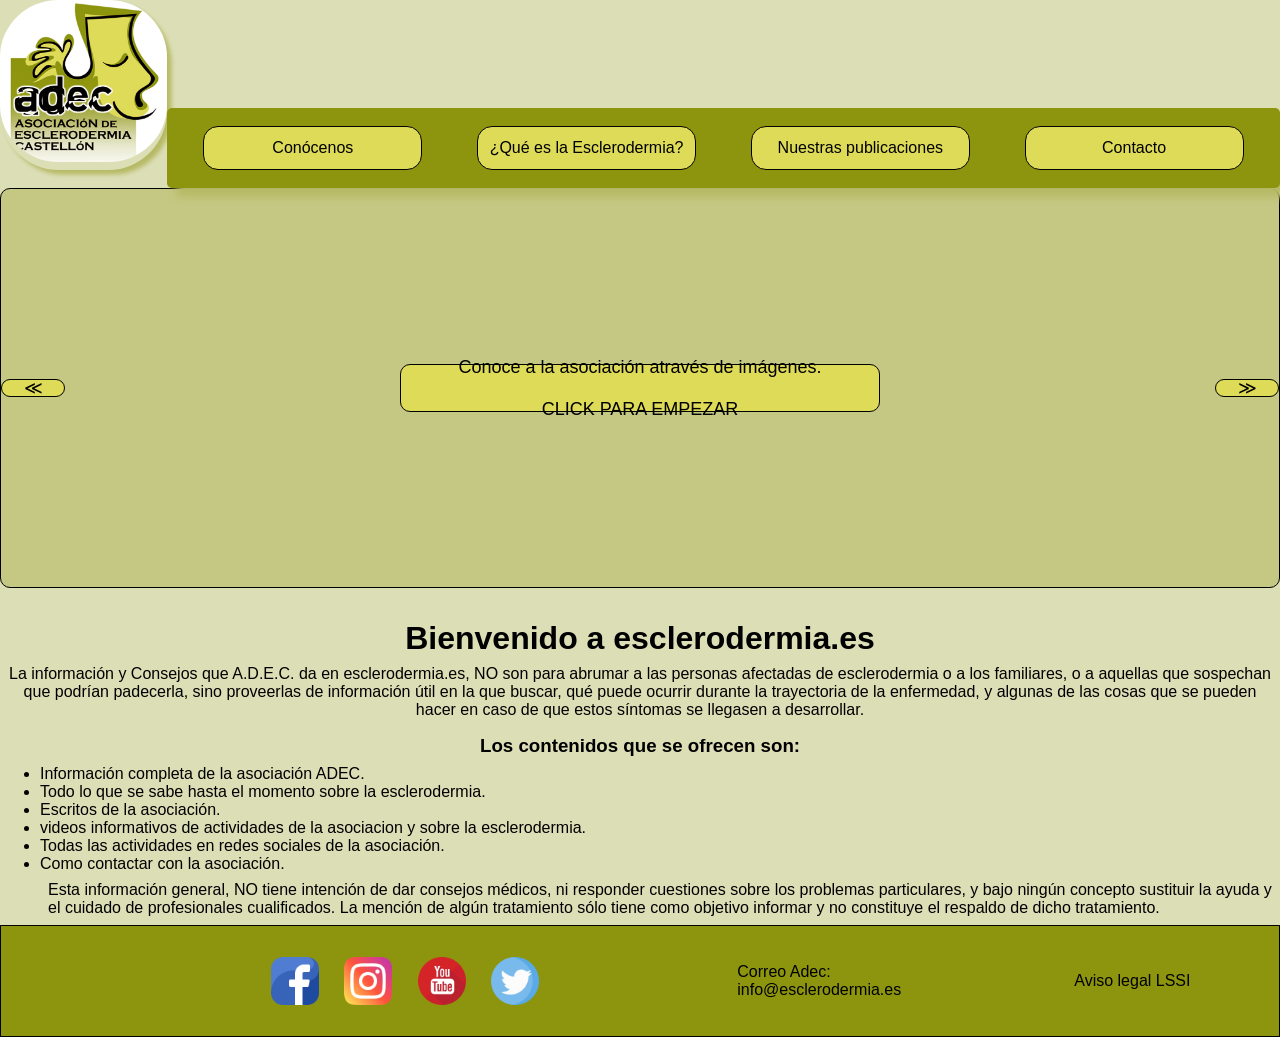
==== index.html @ 22261898 "casi terminado condLegales,footer a medias,barranav lista" ====
<!DOCTYPE html>
<html lang="es">

<head>
    <meta charset="UTF-8">
    <meta http-equiv="X-UA-Compatible" content="IE=edge">
    <meta name="viewport" content="width=device-width, initial-scale=1.0">
    <link rel="stylesheet" href="./adec.css">
    <link rel="icon" href="./multimediaAdec/logo-ADEC-provisional.jpg" id="favicon">
    <link rel="stylesheet" href="./animacionesAdec.css">
    <script src="./jsadec.js"></script>

    <title>Adec</title>
</head>

<body>
    <header class="menuprincipal">
        <h1 class="logo">
            <a href="./index.html"> <img src="./multimediaAdec/logo-ADEC-provisional.jpg"
                    alt="logotipo de la asociacion,dibujo abstracto con figura de mano y perfil de una cara con iniciales en el centro"
                    class="imglogo"></a>
        </h1>
        <div class="menustiky">
            <nav class="barranav">
                <a href="./conocenos.html" class="botonmenu">Conócenos</a>
                <a href="./que_es_la_esclerodermia.html" class="botonmenu">¿Qué es la Esclerodermia?</a>
                <a href="./nuestras_publicaciones.html" class="botonmenu">Nuestras publicaciones</a>
                <a href="./contacto.html" class="botonmenu">Contacto</a>
            </nav>
        </div>

    </header>
    <main class="mainpresentacion">
        <div id="marco_galeria">
            <div class="botongaleria" id="flecha_der" onclick="cambiaImg(-1)"> &#8810
            </div>
            <div class="botongaleria" id="boton_inicio" onclick="muestraImg()">Conoce a la asociación através de
                imágenes.<br><br> CLICK PARA EMPEZAR
            </div>
            <div id="divimg_galeria">
                <img src="./multimedia/imgabs.webp" alt="" id="img_galeria">
            </div>
            <div class="botongaleria" id="flecha_iz" onclick="cambiaImg(1)">&#8811</div>
            <div id="botones_mini">
            </div>
        </div>
        </div>
        <div class="divpresentacion">
            <h2>Bienvenido a esclerodermia.es</h2>
            <p>La información y Consejos que A.D.E.C. da en esclerodermia.es, NO son para abrumar a las personas
                afectadas de esclerodermia o a los familiares, o a aquellas que sospechan que podrían padecerla, sino
                proveerlas de información útil en la que buscar, qué puede ocurrir durante la trayectoria de la
                enfermedad, y algunas de las cosas que se pueden hacer en caso de que estos síntomas se llegasen a
                desarrollar.</p>
            <h3>Los contenidos que se ofrecen son:</h3>
            <ul>
                <li>Información completa de la asociación ADEC.</li>
                <li>Todo lo que se sabe hasta el momento sobre la esclerodermia.</li>
                <li> Escritos de la asociación. </li>
                <li> videos informativos de actividades de la asociacion y sobre la esclerodermia.</li>
                <li> Todas las actividades en redes sociales de la asociación. </li>
                <li> Como contactar con la asociación.</li>
                <p> Esta información general, NO tiene intención de dar consejos médicos, ni responder cuestiones sobre
                    los problemas
                    particulares, y bajo ningún concepto sustituir la ayuda y el cuidado de profesionales cualificados.
                    La mención de algún
                    tratamiento sólo tiene como objetivo informar y no constituye el respaldo de dicho tratamiento.</p>
            </ul>
        </div>



        </div>
    </main>
    <footer class="contfooter">
        <div class="copyfooter"></div>
        <div class="menusociales">
                <a href=""> <img src="./multimediaAdec/facebook.png"
                    alt="logotipo de la red social facebook,letra f blanca sobre fondo azúl." id="iconface"
                    class="iconsocial">
                </a>
                <a href=""> <img src="./multimediaAdec/instagram(1).png"
                    alt="logotipo de la red social instagram, fondo de colores calidos con silueta en blanco de una cámara fotográfica"
                    id="iconinsta" class="iconsocial">
                </a>
                <a href=""><img src="./multimediaAdec/youtube.png"
                    alt="icono de la compañia youtube,fondo de color rojo con el nombre de la compañia en letras blancas"
                    id="icontube" class="iconsocial">
                </a>
                <a href=""><img src="./multimediaAdec/gorjeo.png"
                    alt="icono que recuerda al de la red social twitter,disco color azul con figura de pajaro en blanco"
                    id="icontwit" class="iconsocial">
                </a>
        </div>
        <div class="contactofooter">
            <a href="mail-to:info@esclerodermia.es " class="mailpubli">Correo Adec:  info@esclerodermia.es </a>
        </div>
        <div class="condlegales">
            <a href="./avisoLegal.html">Aviso legal LSSI</a>
        </div>
    </footer>
</body>


</html>
---- adec.css ----
/*--------------------------------------------GENERALES------------------------------------------------------------*/
:root {
    --primario: rgb(141, 149, 14);
    --secundario: rgb(222, 219, 88);
    --borde: black;
    --sombra: rgb(182, 186, 101);
    --terciario: rgba(141, 149, 14, 0.3);
    --hover:rgba(141, 149, 14, 0.6);
}

* {
    box-sizing: border-box;
    margin: 0px;
}

a {
    width: 100%;
    height: 100%;
    text-decoration: none;
    color: black;
}

body {
background-color: var(--terciario);
    font-family: Verdana, Geneva, Tahoma, sans-serif;
}

/*--------------------------------------------------MENU-------------------------------------------------------------------------*/
.menuprincipal {

    display: flex;
    flex-wrap: nowrap;
    position: sticky;
    top: 0%;
    animation-name: animelogo;
    animation-duration: 1s;
   
}

/*@media screen(min-width: 320px) and (max-width: 480px) {
    
}*/
.logo {
    width: 15%;
    height: 50%;
    grid-area: header;
    
    position: relative;
    box-shadow: 0.5vh 0.5vh 0.5vh var(--sombra);
    border-radius: 35%;

}
.imglogo {
    width: 100%;
    height: 100%;
    border-radius: 35%;

}
.menustiky{
    width: 100%;
    display: block;
}
.menusociales{
    display: flex;
    width: 23%;
    height: 20%;
    justify-content: space-around;
}
.iconsocial{
    width: 65%;
    height: 75%;
    display: flex;
    justify-content: right;
    position: relative;
    margin: 0.5vh;
}
.barranav {
    width: 100%;
    position: relative;
    height: 5rem;
    display: flex;
    justify-content: space-around;
    align-items: center;
    margin-top: 12vh;
    background-color: var(--primario);
    box-shadow: 1vh 1vh 1vh var(--sombra);
    padding: 1vh;
    border-radius: 5px;
}

.botonmenu {
    width: 20%;
    height: 70%;
    display: flex;
    justify-content: center;
    align-items: center;
    border: 1px solid var(--borde);
    padding: 0.5vh;
    border-radius: 15px;
    background-color: var(--secundario);
    text-align: center;
}
.botonmenu:hover{
    background-color: var(--sombra);
}
/*---------------------------------------------FOOTER----------------------------------------------------------------------*/
.contfooter{
    display: flex;
    min-height: 7rem;
    justify-content: space-around;
    align-items: center;
    border:1px solid var(--borde);
    box-shadow: var(--sombra);
    background-color: var(--primario);

}
.contactofooter{
    width: 10rem;
}
/*----------------------------------------------MAIN INDEX--------------------------------------------------------------*/
.mainpresentacion{ 
    display: block;
    justify-content: center;
    align-items: center;
    
}

.divpresentacion{
    display:inline-block;
    justify-content: center;
    align-items: center;
    text-align: center;
}
.divpresentacion ul{
    text-align: left;
}
.divpresentacion h2{
  font-size: xx-large;
}

/*---------------------------------------MAIN CONDICIONES LEGALES--------------------------------------------*/
.condLegales{
    padding: 0.9rem;
}
.condLegales h2,p,h3{
     padding: 0.5rem;
}
---- animacionesAdec.css ----
@keyframes animerigth{
    0%{ right:50%;}5%{right: 47.5%;}10%{right: 45%;}15%{right: 42.5%;}20%{right:40%;}25%{right: 37.5%;}30%{right:35%;}35%{right: 32.5%;}
    40%{right:30%;}45%{right: 27.5%;}50%{right: 25%;}55%{right: 22.5%;}60%{right: 20%;}65%{right: 17.5%;}70%{right: 15%;}75%{right: 12.5%;}
    80%{right: 10%;}85%{right: 7.5%;}90%{right: 5%;}95%{right: 2.5%;}100%{right: 0%;}
}
@keyframes animelogo{
    0%{ opacity:0;}5%{opacity:0.5;}10%{opacity:0.1 ;}15%{opacity:0.15;}20%{opacity:0.2;}25%{opacity:0.25;}30%{opacity:0.3;}35%{opacity:0.35;}
    40%{opacity:0.4;}45%{opacity:0.45;}50%{opacity:0.5 ;}55%{opacity:0.55;}60%{opacity: 0.6;}65%{opacity:0.65;}70%{opacity:0.7 ;}
    75%{opacity:0.75;}80%{opacity:0.8 ;}85%{opacity:0.85;}90%{opacity:0.9 ;}95%{opacity:0.95;}100%{opacity:1;}
} 
@keyframes animeleft{
    0%{ left:50%;}5%{left: 47.5%;}10%{left: 45%;}15%{left: 42.5%;}20%{left:40%;}25%{left: 37.5%;}30%{left:35%;}35%{left: 32.5%;}40%{left:30%;}
    45%{left: 27.5%;}50%{left: 25%;}55%{left: 22.5%;}60%{left: 20%;}65%{left: 17.5%;}70%{left: 15%;}75%{left: 12.5%;}80%{left: 10%;}
    85%{left: 7.5%;}90%{left: 5%;}95%{left: 2.5%;}100%{left: 0%;}
}
@keyframes animetop{
    0%{ top :50%;}5%{top: 47.5%;}10%{top: 45%;}15%{top: 42.5%;}20%{top:40%;}25%{top: 37.5%;}30%{top:35%;}35%{top: 32.5%;}40%{top:30%;}
    45%{top: 27.5%;}50%{top: 25%;}55%{top: 22.5%;}60%{top: 20%;}65%{top: 17.5%;}70%{top: 15%;}75%{top: 12.5%;}80%{top: 10%;}
    85%{top: 7.5%;}90%{top: 5%;}95%{top: 2.5%;}100%{top: 0%;}
}
/*--------------------------------GALERIA FOTOS-------------------------------------------------*/
#marco_galeria {
    position: static;
    height: 25rem;
    border: 1px solid var(--borde);
    border-radius: 10px;
    display: flex;
    flex-wrap: wrap;
    text-align: center;
    justify-content: space-between;
    align-items: center;
    background-color:var(--terciario);
    margin-bottom: 2rem;

}

#divimg_galeria {
    display: none;
    justify-content: center;
    align-items: center;
}

#img_galeria {
    width: 30rem;
    height: 20rem;
    border-radius: 10px;
}

.botongaleria {
    width: 4rem;
    height: 1rem;
    border: 1px solid black;
    border-radius: 10px;
    background-color:var(--secundario);
    font-size: large;
    user-select: none;
   justify-content: center;
   align-items: center;
  text-align: center;
    display: flex;
    padding: 0.5rem; 
}

#botones_mini {
    position: absolute;
    bottom: 0%;
    width: 100%;
    display: none;
    justify-content: center;
    user-select: none; 
    margin-bottom: 2rem;
}

#boton_inicio {
    width: 30rem;
    height: 3rem;
    user-select: none;
    
    /*con esta propiedad hacemos que el texto del div no sea seleccionable en la pantalla, ojo, aparece en el codigo fuente, 
  solo es algo estético*/

}

#boton_inicio:hover {
    background-color: var(--hover);
    
}

#flecha_der:hover {
    background-color: var(--hover);
}

#flecha_iz:hover {
    background-color: var(--hover);
}
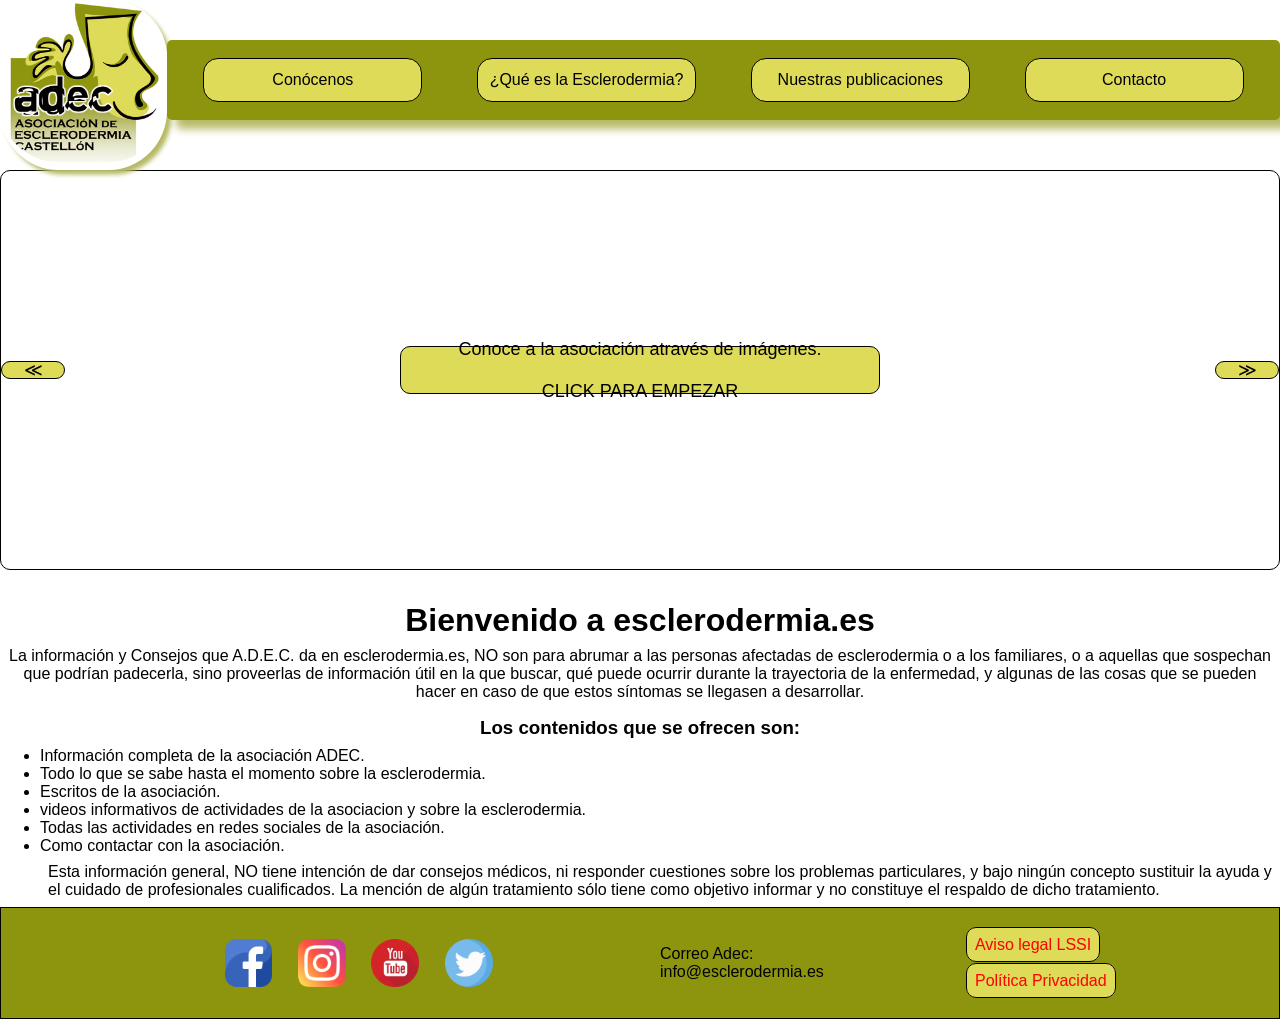
==== commit 96ba0e16: "a medias con las legales" ====
--- a/index.html
+++ b/index.html
@@ -75,19 +75,19 @@
     <footer class="contfooter">
         <div class="copyfooter"></div>
         <div class="menusociales">
-                <a href=""> <img src="./multimediaAdec/facebook.png"
+                <a href="https://www.facebook.com/AsociacionEsclerodermiaCastellon/?locale=es_ES"target="_blank"> <img src="./multimediaAdec/facebook.png"
                     alt="logotipo de la red social facebook,letra f blanca sobre fondo azúl." id="iconface"
                     class="iconsocial">
                 </a>
-                <a href=""> <img src="./multimediaAdec/instagram(1).png"
+                <a href="https://www.instagram.com/esclerodermiaadec/"target="_blank"> <img src="./multimediaAdec/instagram(1).png"
                     alt="logotipo de la red social instagram, fondo de colores calidos con silueta en blanco de una cámara fotográfica"
                     id="iconinsta" class="iconsocial">
                 </a>
-                <a href=""><img src="./multimediaAdec/youtube.png"
+                <a href="https://www.youtube.com/channel/UC4j3y6s1fB_tI8KMFhVhg4Q"target="_blank"><img src="./multimediaAdec/youtube.png"
                     alt="icono de la compañia youtube,fondo de color rojo con el nombre de la compañia en letras blancas"
                     id="icontube" class="iconsocial">
                 </a>
-                <a href=""><img src="./multimediaAdec/gorjeo.png"
+                <a href="https://twitter.com/AsociacionADEC"target="_blank"><img src="./multimediaAdec/gorjeo.png"
                     alt="icono que recuerda al de la red social twitter,disco color azul con figura de pajaro en blanco"
                     id="icontwit" class="iconsocial">
                 </a>
@@ -96,7 +96,8 @@
             <a href="mail-to:info@esclerodermia.es " class="mailpubli">Correo Adec:  info@esclerodermia.es </a>
         </div>
         <div class="condlegales">
-            <a href="./avisoLegal.html">Aviso legal LSSI</a>
+            <a href="./avisoLegal.html">Aviso legal LSSI</a><br><br>
+            <a href="./politicadeprivacidad.html">Política Privacidad</a>
         </div>
     </footer>
 </body>
--- a/adec.css
+++ b/adec.css
@@ -4,7 +4,7 @@
     --secundario: rgb(222, 219, 88);
     --borde: black;
     --sombra: rgb(182, 186, 101);
-    --terciario: rgba(141, 149, 14, 0.3);
+    --terciario: /*rgba(141, 149, 14, 0.3)*/white;
     --hover:rgba(141, 149, 14, 0.6);
 }
 
@@ -41,7 +41,7 @@
     
 }*/
 .logo {
-    width: 15%;
+    width: 15vw;
     height: 50%;
     grid-area: header;
     
@@ -81,7 +81,7 @@
     display: flex;
     justify-content: space-around;
     align-items: center;
-    margin-top: 12vh;
+    margin-top: 40px;
     background-color: var(--primario);
     box-shadow: 1vh 1vh 1vh var(--sombra);
     padding: 1vh;
@@ -112,10 +112,24 @@
     border:1px solid var(--borde);
     box-shadow: var(--sombra);
     background-color: var(--primario);
-
 }
 .contactofooter{
     width: 10rem;
+}
+.condlegales{
+    width: 15rem;
+    display: block;
+    
+}
+.condlegales a {
+    color: red;
+    border: 1px solid var(--borde);
+    background-color: var(--secundario);
+    border-radius: 10px;
+    padding:0.5rem;
+}
+.condlegales a:hover{
+background-color: var(--sombra);
 }
 /*----------------------------------------------MAIN INDEX--------------------------------------------------------------*/
 .mainpresentacion{ 
@@ -139,9 +153,9 @@
 }
 
 /*---------------------------------------MAIN CONDICIONES LEGALES--------------------------------------------*/
-.condLegales{
+.avisolegal{
     padding: 0.9rem;
 }
-.condLegales h2,p,h3{
+.avisolegal h2,p,h3{
      padding: 0.5rem;
 }
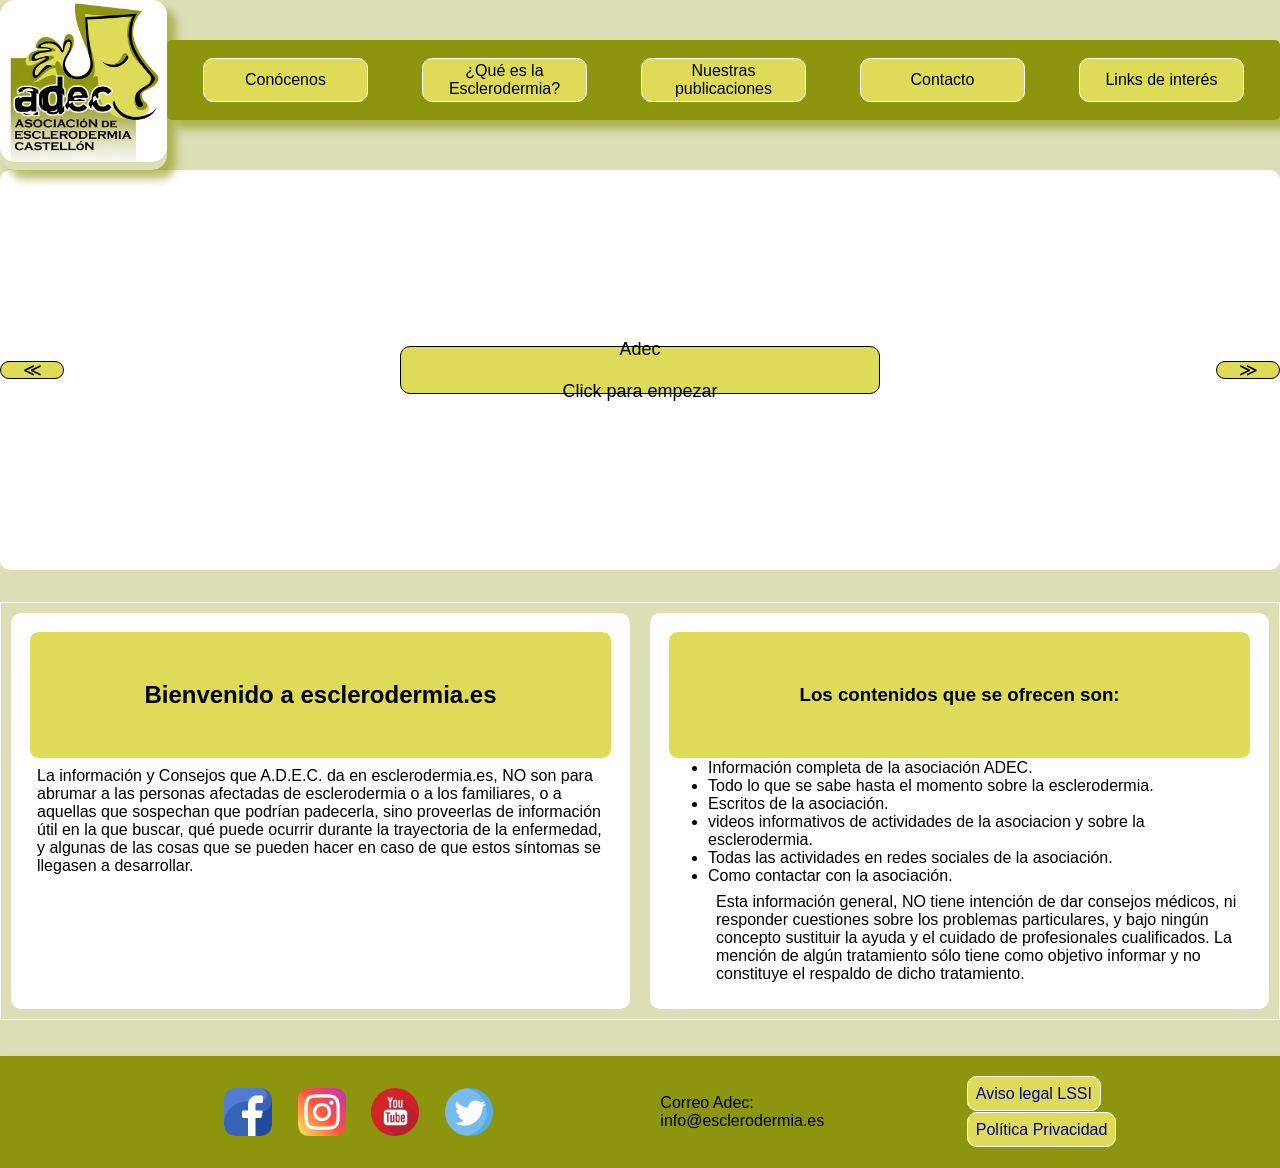
==== commit dce0df55: "enlaces de interes" ====
--- a/index.html
+++ b/index.html
@@ -26,6 +26,8 @@
                 <a href="./que_es_la_esclerodermia.html" class="botonmenu">¿Qué es la Esclerodermia?</a>
                 <a href="./nuestras_publicaciones.html" class="botonmenu">Nuestras publicaciones</a>
                 <a href="./contacto.html" class="botonmenu">Contacto</a>
+                <a href="./enlacesdeInteres.html" class="botonmenu">Links de interés</a>
+
             </nav>
         </div>
 
@@ -34,8 +36,7 @@
         <div id="marco_galeria">
             <div class="botongaleria" id="flecha_der" onclick="cambiaImg(-1)"> &#8810
             </div>
-            <div class="botongaleria" id="boton_inicio" onclick="muestraImg()">Conoce a la asociación através de
-                imágenes.<br><br> CLICK PARA EMPEZAR
+            <div class="botongaleria" id="boton_inicio" onclick="muestraImg()">Adec <br><br>Click para empezar
             </div>
             <div id="divimg_galeria">
                 <img src="./multimedia/imgabs.webp" alt="" id="img_galeria">
@@ -46,54 +47,76 @@
         </div>
         </div>
         <div class="divpresentacion">
-            <h2>Bienvenido a esclerodermia.es</h2>
-            <p>La información y Consejos que A.D.E.C. da en esclerodermia.es, NO son para abrumar a las personas
-                afectadas de esclerodermia o a los familiares, o a aquellas que sospechan que podrían padecerla, sino
-                proveerlas de información útil en la que buscar, qué puede ocurrir durante la trayectoria de la
-                enfermedad, y algunas de las cosas que se pueden hacer en caso de que estos síntomas se llegasen a
-                desarrollar.</p>
-            <h3>Los contenidos que se ofrecen son:</h3>
-            <ul>
-                <li>Información completa de la asociación ADEC.</li>
-                <li>Todo lo que se sabe hasta el momento sobre la esclerodermia.</li>
-                <li> Escritos de la asociación. </li>
-                <li> videos informativos de actividades de la asociacion y sobre la esclerodermia.</li>
-                <li> Todas las actividades en redes sociales de la asociación. </li>
-                <li> Como contactar con la asociación.</li>
-                <p> Esta información general, NO tiene intención de dar consejos médicos, ni responder cuestiones sobre
-                    los problemas
-                    particulares, y bajo ningún concepto sustituir la ayuda y el cuidado de profesionales cualificados.
-                    La mención de algún
-                    tratamiento sólo tiene como objetivo informar y no constituye el respaldo de dicho tratamiento.</p>
-            </ul>
+            <div class="contpresentacion">
+                <h2>Bienvenido a esclerodermia.es</h2>
+                <p>La información y Consejos que A.D.E.C. da en esclerodermia.es, NO son para abrumar a las personas
+                    afectadas de esclerodermia o a los familiares, o a aquellas que sospechan que podrían padecerla,
+                    sino
+                    proveerlas de información útil en la que buscar, qué puede ocurrir durante la trayectoria de la
+                    enfermedad, y algunas de las cosas que se pueden hacer en caso de que estos síntomas se llegasen a
+                    desarrollar.</p>
+            </div>
+            <div class="contpresentacion">
+                <h3>Los contenidos que se ofrecen son:</h3>
+                <ul>
+                    <li>Información completa de la asociación ADEC.</li>
+                    <li>Todo lo que se sabe hasta el momento sobre la esclerodermia.</li>
+                    <li> Escritos de la asociación. </li>
+                    <li> videos informativos de actividades de la asociacion y sobre la esclerodermia.</li>
+                    <li> Todas las actividades en redes sociales de la asociación. </li>
+                    <li> Como contactar con la asociación.</li>
+                    <p> Esta información general, NO tiene intención de dar consejos médicos, ni responder cuestiones
+                        sobre
+                        los problemas
+                        particulares, y bajo ningún concepto sustituir la ayuda y el cuidado de profesionales
+                        cualificados.
+                        La mención de algún
+                        tratamiento sólo tiene como objetivo informar y no constituye el respaldo de dicho tratamiento.
+                    </p>
+                </ul>
+            </div>
+        </div>
+        <div class="enlaces">
+            <a href=""><img src="" alt=""></a>
+            <a href=""><img src="" alt=""></a>
+            <a href=""><img src="" alt=""></a>
+            <a href=""><img src="" alt=""></a>
+            <a href=""><img src="" alt=""></a>
+        </div>
+        <div class="enlaces">
+            <a href=""><img src="" alt=""></a>
+            <a href=""><img src="" alt=""></a>
+            <a href=""><img src="" alt=""></a>
+            <a href=""><img src="" alt=""></a>
         </div>
 
 
-
-        </div>
     </main>
     <footer class="contfooter">
         <div class="copyfooter"></div>
         <div class="menusociales">
-                <a href="https://www.facebook.com/AsociacionEsclerodermiaCastellon/?locale=es_ES"target="_blank"> <img src="./multimediaAdec/facebook.png"
+            <a href="https://www.facebook.com/AsociacionEsclerodermiaCastellon/?locale=es_ES" target="_blank"> <img
+                    src="./multimediaAdec/facebook.png"
                     alt="logotipo de la red social facebook,letra f blanca sobre fondo azúl." id="iconface"
                     class="iconsocial">
-                </a>
-                <a href="https://www.instagram.com/esclerodermiaadec/"target="_blank"> <img src="./multimediaAdec/instagram(1).png"
+            </a>
+            <a href="https://www.instagram.com/esclerodermiaadec/" target="_blank"> <img
+                    src="./multimediaAdec/instagram(1).png"
                     alt="logotipo de la red social instagram, fondo de colores calidos con silueta en blanco de una cámara fotográfica"
                     id="iconinsta" class="iconsocial">
-                </a>
-                <a href="https://www.youtube.com/channel/UC4j3y6s1fB_tI8KMFhVhg4Q"target="_blank"><img src="./multimediaAdec/youtube.png"
+            </a>
+            <a href="https://www.youtube.com/channel/UC4j3y6s1fB_tI8KMFhVhg4Q" target="_blank"><img
+                    src="./multimediaAdec/youtube.png"
                     alt="icono de la compañia youtube,fondo de color rojo con el nombre de la compañia en letras blancas"
                     id="icontube" class="iconsocial">
-                </a>
-                <a href="https://twitter.com/AsociacionADEC"target="_blank"><img src="./multimediaAdec/gorjeo.png"
+            </a>
+            <a href="https://twitter.com/AsociacionADEC" target="_blank"><img src="./multimediaAdec/gorjeo.png"
                     alt="icono que recuerda al de la red social twitter,disco color azul con figura de pajaro en blanco"
                     id="icontwit" class="iconsocial">
-                </a>
+            </a>
         </div>
         <div class="contactofooter">
-            <a href="mail-to:info@esclerodermia.es " class="mailpubli">Correo Adec:  info@esclerodermia.es </a>
+            <a href="mail-to:info@esclerodermia.es " class="mailpubli">Correo Adec: info@esclerodermia.es </a>
         </div>
         <div class="condlegales">
             <a href="./avisoLegal.html">Aviso legal LSSI</a><br><br>
--- a/adec.css
+++ b/adec.css
@@ -1,11 +1,24 @@
 /*--------------------------------------------GENERALES------------------------------------------------------------*/
 :root {
-    --primario: rgb(141, 149, 14);
+    --primario: #8d950e;
     --secundario: rgb(222, 219, 88);
-    --borde: black;
-    --sombra: rgb(182, 186, 101);
-    --terciario: /*rgba(141, 149, 14, 0.3)*/white;
-    --hover:rgba(141, 149, 14, 0.6);
+    --borde: 1px solid white;
+    --sombra: rgba(141, 149, 14, 0.6);
+    --terciario:
+        /*white*/
+        rgba(141, 149, 14, 0.3);
+    --complementario: white;
+    --hover: rgb(182, 186, 101);
+    --radius: 10px;
+    /*
+    --primario: #1A87E8;
+    --secundario: #dedb58  #8d950e;
+    --borde:1px solid white;
+    --sombra: rgba(141, 149, 14, 0.6);
+    --terciario:white rgba(141, 149, 14, 0.3)#1A87E8;
+    --complementario:white;
+    --hover:rgb(182, 186, 101);
+    --radius:10px;*/
 }
 
 * {
@@ -21,7 +34,7 @@
 }
 
 body {
-background-color: var(--terciario);
+    background-color: var(--terciario);
     font-family: Verdana, Geneva, Tahoma, sans-serif;
 }
 
@@ -34,7 +47,7 @@
     top: 0%;
     animation-name: animelogo;
     animation-duration: 1s;
-   
+
 }
 
 /*@media screen(min-width: 320px) and (max-width: 480px) {
@@ -44,29 +57,33 @@
     width: 15vw;
     height: 50%;
     grid-area: header;
-    
+    border-radius: 15px;
     position: relative;
-    box-shadow: 0.5vh 0.5vh 0.5vh var(--sombra);
-    border-radius: 35%;
-
-}
+    box-shadow: 1vh 1vh 1vh var(--sombra);
+
+
+}
+
 .imglogo {
     width: 100%;
     height: 100%;
-    border-radius: 35%;
-
-}
-.menustiky{
+    border-radius: 15px;
+
+}
+
+.menustiky {
     width: 100%;
     display: block;
 }
-.menusociales{
+
+.menusociales {
     display: flex;
     width: 23%;
     height: 20%;
     justify-content: space-around;
 }
-.iconsocial{
+
+.iconsocial {
     width: 65%;
     height: 75%;
     display: flex;
@@ -74,6 +91,7 @@
     position: relative;
     margin: 0.5vh;
 }
+
 .barranav {
     width: 100%;
     position: relative;
@@ -86,76 +104,138 @@
     box-shadow: 1vh 1vh 1vh var(--sombra);
     padding: 1vh;
     border-radius: 5px;
+
 }
 
 .botonmenu {
-    width: 20%;
+    width: 15%;
     height: 70%;
     display: flex;
     justify-content: center;
     align-items: center;
-    border: 1px solid var(--borde);
-    padding: 0.5vh;
-    border-radius: 15px;
-    background-color: var(--secundario);
     text-align: center;
-}
-.botonmenu:hover{
-    background-color: var(--sombra);
-}
+    border: 1px solid white;
+    border-radius: var(--radius);
+    background-color: var(--secundario);
+  
+}
+
+.botonmenu:hover {
+    background-color: var(--hover);
+}
+
 /*---------------------------------------------FOOTER----------------------------------------------------------------------*/
-.contfooter{
+.contfooter {
     display: flex;
     min-height: 7rem;
     justify-content: space-around;
     align-items: center;
-    border:1px solid var(--borde);
-    box-shadow: var(--sombra);
+    /* border:var(--borde);*/
+    box-shadow: 1vh 1vh 1vh var(--sombra);
     background-color: var(--primario);
 }
-.contactofooter{
+
+.contactofooter {
     width: 10rem;
 }
-.condlegales{
+
+.condlegales {
     width: 15rem;
     display: block;
+
+}
+
+.condlegales a {
+    color:darkblue;
+    border: var(--borde);
+    background-color: var(--secundario);
+    border-radius: var(--radius);
+    padding: 0.5rem;
+}
+
+.condlegales a:hover {
+    background-color: var(--hover);
+}
+
+/*----------------------------------------------MAIN INDEX--------------------------------------------------------------*/
+.mainpresentacion {
+    display: block;
+   
+}
+
+.divpresentacion {
+    width: 100%;
+    display: flex;
+    flex-wrap: nowrap;
+    border: var(--borde);
     
 }
-.condlegales a {
-    color: red;
-    border: 1px solid var(--borde);
-    background-color: var(--secundario);
-    border-radius: 10px;
-    padding:0.5rem;
-}
-.condlegales a:hover{
-background-color: var(--sombra);
-}
-/*----------------------------------------------MAIN INDEX--------------------------------------------------------------*/
-.mainpresentacion{ 
-    display: block;
+
+.contpresentacion {
+    width: 50%;
+    border: var(--sombra);
+    border-radius: var(--radius);
+    background-color: var(--complementario);
+     margin: 10px;
+     padding: 2vh;
+}
+
+.divpresentacion ul {
+    text-align: left;
+}
+
+.divpresentacion h2,
+.divpresentacion h3 {
+    height: 8rem;
+    border: var(--borde);
+    border-radius: var(--radius);
+    background-color: var(--secundario);
+    display: flex;
+    align-items: center;
     justify-content: center;
-    align-items: center;
-    
-}
-
-.divpresentacion{
-    display:inline-block;
+}
+
+
+
+/*---------------------------------------MAIN CONDICIONES LEGALES--------------------------------------------*/
+.avisolegal {
+    padding: 0.9rem;
+}
+
+.avisolegal h2,
+p,
+h3 {
+    padding: 0.5rem;
+}
+
+/*-----------------------------------------POLITICA DE PRIVACIDAD-------------------------------------------------------------*/
+.botondescarga {
+    width: 8vw;
+    border: var(--borde);
+    background-color: var(--secundario);
+    border-radius: var(--radius);
+    text-align: center;
+}
+
+.botondescarga:hover {
+    background-color: var(--hover);
+}
+/*-------------------------------------------LINKS DE INTERES------------------------------------------------------*/
+.mainenlaces{
+    display: flex;
     justify-content: center;
     align-items: center;
+    flex-wrap: wrap;
+
+}
+.fichaenlaces{
+    width: 17%;
     text-align: center;
-}
-.divpresentacion ul{
-    text-align: left;
-}
-.divpresentacion h2{
-  font-size: xx-large;
-}
-
-/*---------------------------------------MAIN CONDICIONES LEGALES--------------------------------------------*/
-.avisolegal{
-    padding: 0.9rem;
-}
-.avisolegal h2,p,h3{
-     padding: 0.5rem;
+    border: var(--borde);
+    box-shadow:1vh 1vh 1vh var(--sombra);
+    background-color: var(--complementario);
+    border-radius: var(--radius);
+}
+figure img{
+    width: 9rem;
 }
--- a/animacionesAdec.css
+++ b/animacionesAdec.css
@@ -29,7 +29,7 @@
     text-align: center;
     justify-content: space-between;
     align-items: center;
-    background-color:var(--terciario);
+    background-color:var(--complementario);
     margin-bottom: 2rem;
 
 }
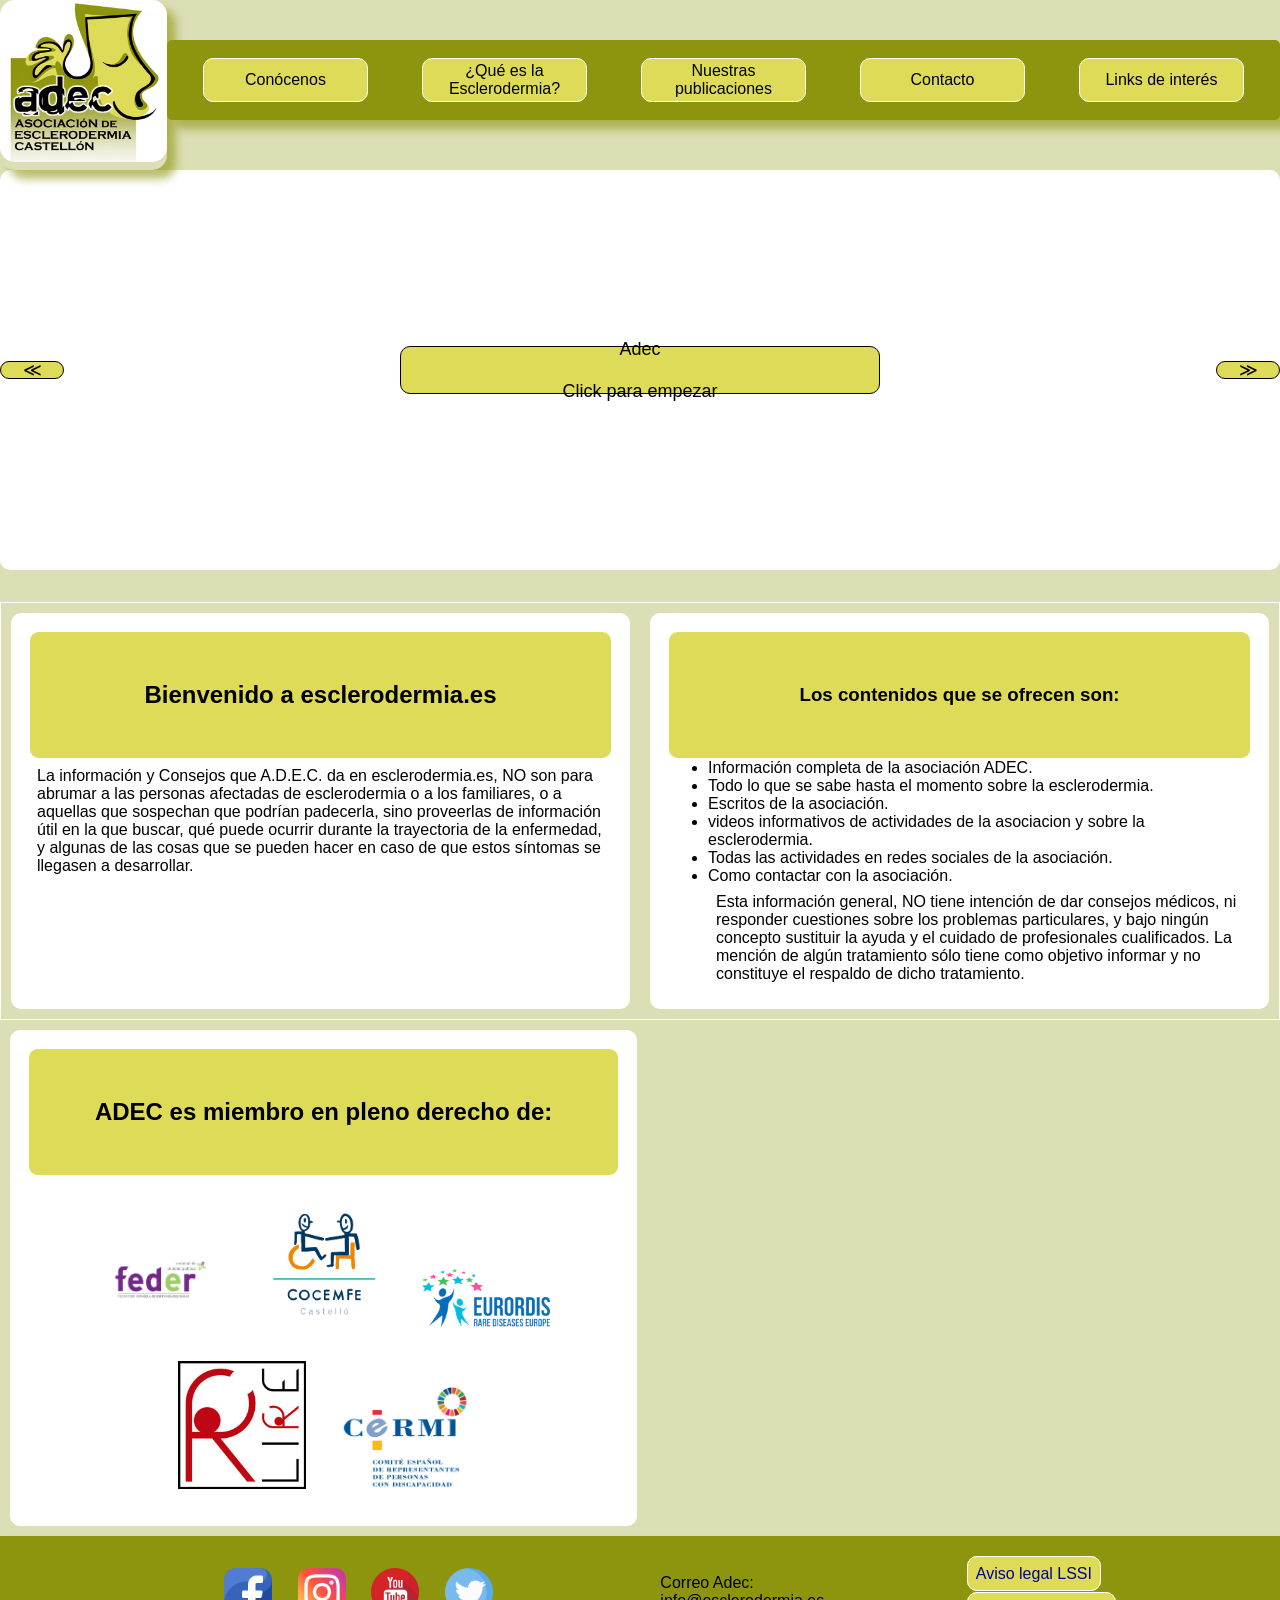
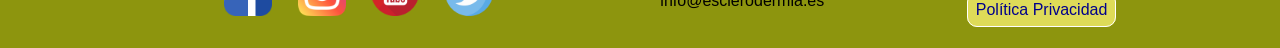
==== commit eba7b294: "puestas todas las fichas enlaces, index casi" ====
--- a/index.html
+++ b/index.html
@@ -76,20 +76,15 @@
                 </ul>
             </div>
         </div>
-        <div class="enlaces">
-            <a href=""><img src="" alt=""></a>
-            <a href=""><img src="" alt=""></a>
-            <a href=""><img src="" alt=""></a>
-            <a href=""><img src="" alt=""></a>
-            <a href=""><img src="" alt=""></a>
+       
+        <div class="contmiembros">
+           <h2>ADEC es miembro en pleno derecho de:</h2>
+           <a href="https://www.enfermedades-raras.org/"target="_blank"><img src="./multimediaAdec/imgfecer.jpg" alt="logotipo de feder,entidad de utilidad publica"class="fichamiembro"></a>
+           <a href="https://cocemfecs.org/"target="_blank"><img src="./multimediaAdec/cocemfecastello.png" alt="emblema de cocemfe castello,letras en azul con fondo blanco" class="fichamiembro"></a>
+           <a href="https://www.eurordis.org/es"target="_blank"><img src="./multimediaAdec/eurordis.png" alt="emblema de la organizacion de enfermedades raras de auropa"class="fichamiembro"></a>
+           <a href="https://lire.es/"target="_blank"><img src="./multimediaAdec/lire.jpg" alt="logo de lire, liga reumatologica española"class="fichamiembro"></a>
+           <a href="https://www.cermi.es/es"target="_blank"><img src="./multimediaAdec/imgcermi.jpg" alt="logotipo del comite español de representantes de personas con discapacidad"class="fichamiembro"></a>
         </div>
-        <div class="enlaces">
-            <a href=""><img src="" alt=""></a>
-            <a href=""><img src="" alt=""></a>
-            <a href=""><img src="" alt=""></a>
-            <a href=""><img src="" alt=""></a>
-        </div>
-
 
     </main>
     <footer class="contfooter">
--- a/adec.css
+++ b/adec.css
@@ -160,6 +160,7 @@
 /*----------------------------------------------MAIN INDEX--------------------------------------------------------------*/
 .mainpresentacion {
     display: block;
+    align-items: center;
    
 }
 
@@ -179,7 +180,33 @@
      margin: 10px;
      padding: 2vh;
 }
-
+.contmiembros{
+    width: 49%;
+   
+    justify-content: center;
+    align-items: center;
+    text-align: center;
+    border: var(--sombra);
+    border-radius: var(--radius);
+    background-color: var(--complementario);
+     margin: 10px;
+     padding: 2vh;
+}
+
+.fichamiembro{
+    width: 8rem;
+    margin: 15px; 
+}
+.contmiembros h2{
+    height: 8rem;
+    border: var(--borde);
+    border-radius: var(--radius);
+    background-color: var(--secundario);
+    display: flex;
+    align-items: center;
+    justify-content: center;
+    margin-bottom: 10px;
+}
 .divpresentacion ul {
     text-align: left;
 }
@@ -194,8 +221,6 @@
     align-items: center;
     justify-content: center;
 }
-
-
 
 /*---------------------------------------MAIN CONDICIONES LEGALES--------------------------------------------*/
 .avisolegal {
@@ -229,13 +254,16 @@
 
 }
 .fichaenlaces{
-    width: 17%;
+    width: 19%;
+    height: 20%;
     text-align: center;
     border: var(--borde);
     box-shadow:1vh 1vh 1vh var(--sombra);
     background-color: var(--complementario);
     border-radius: var(--radius);
+    margin: 10px;
 }
 figure img{
-    width: 9rem;
+    width: 11rem;
+    margin: 5px;
 }
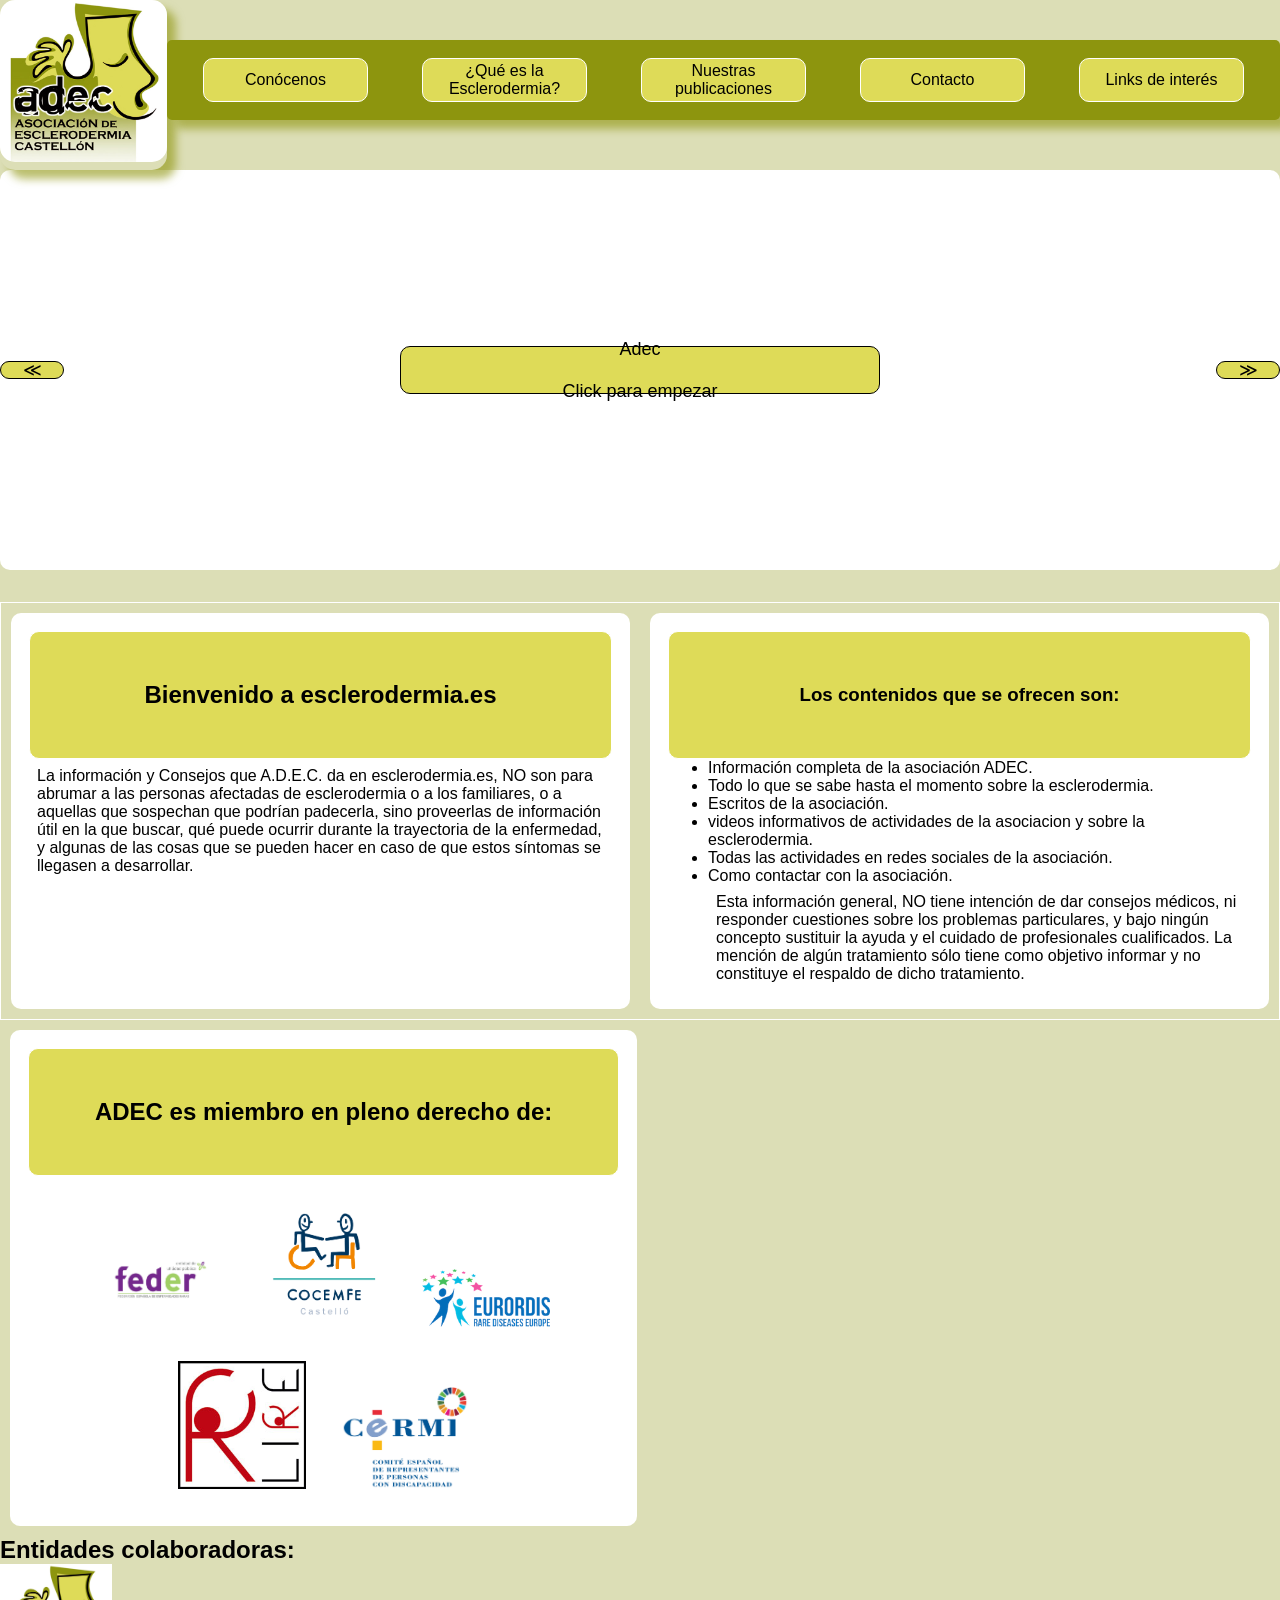
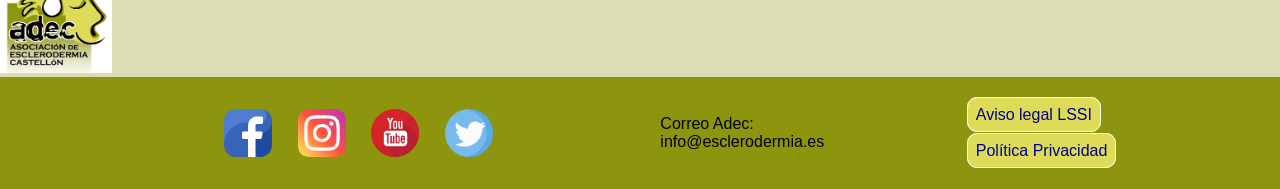
==== commit cd204e42: "cita" ====
--- a/index.html
+++ b/index.html
@@ -76,7 +76,7 @@
                 </ul>
             </div>
         </div>
-       
+       <div class="contindex">
         <div class="contmiembros">
            <h2>ADEC es miembro en pleno derecho de:</h2>
            <a href="https://www.enfermedades-raras.org/"target="_blank"><img src="./multimediaAdec/imgfecer.jpg" alt="logotipo de feder,entidad de utilidad publica"class="fichamiembro"></a>
@@ -85,7 +85,11 @@
            <a href="https://lire.es/"target="_blank"><img src="./multimediaAdec/lire.jpg" alt="logo de lire, liga reumatologica española"class="fichamiembro"></a>
            <a href="https://www.cermi.es/es"target="_blank"><img src="./multimediaAdec/imgcermi.jpg" alt="logotipo del comite español de representantes de personas con discapacidad"class="fichamiembro"></a>
         </div>
-
+<div class="polcalidad">
+    <h2>Entidades colaboradoras:</h2>
+    <img src="./multimediaAdec/logo-ADEC-provisional.jpg" alt="">
+</div>
+</div>
     </main>
     <footer class="contfooter">
         <div class="copyfooter"></div>
--- a/adec.css
+++ b/adec.css
@@ -114,7 +114,7 @@
     justify-content: center;
     align-items: center;
     text-align: center;
-    border: 1px solid white;
+    border: var(--borde);
     border-radius: var(--radius);
     background-color: var(--secundario);
   
@@ -207,6 +207,7 @@
     justify-content: center;
     margin-bottom: 10px;
 }
+
 .divpresentacion ul {
     text-align: left;
 }
@@ -266,4 +267,7 @@
 figure img{
     width: 11rem;
     margin: 5px;
+}
+.polcalidad img{
+    width: 7rem;
 }
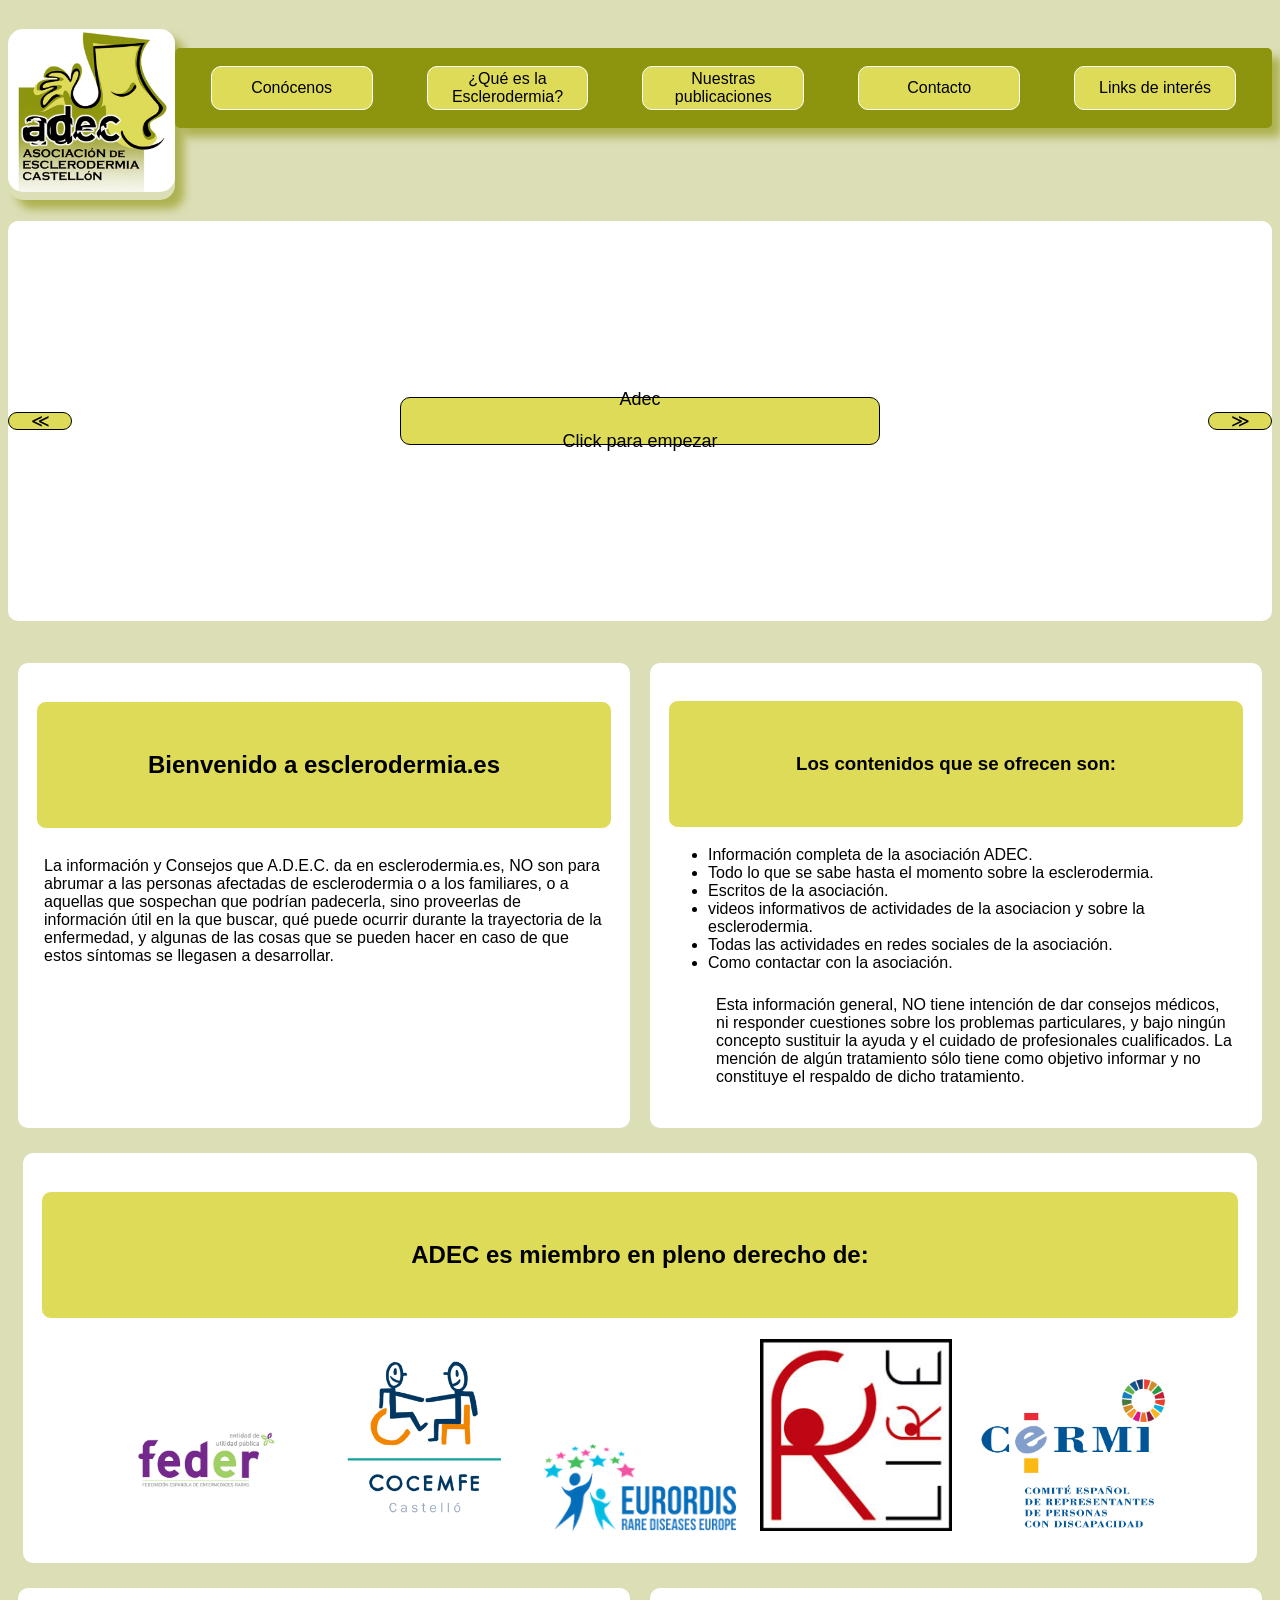
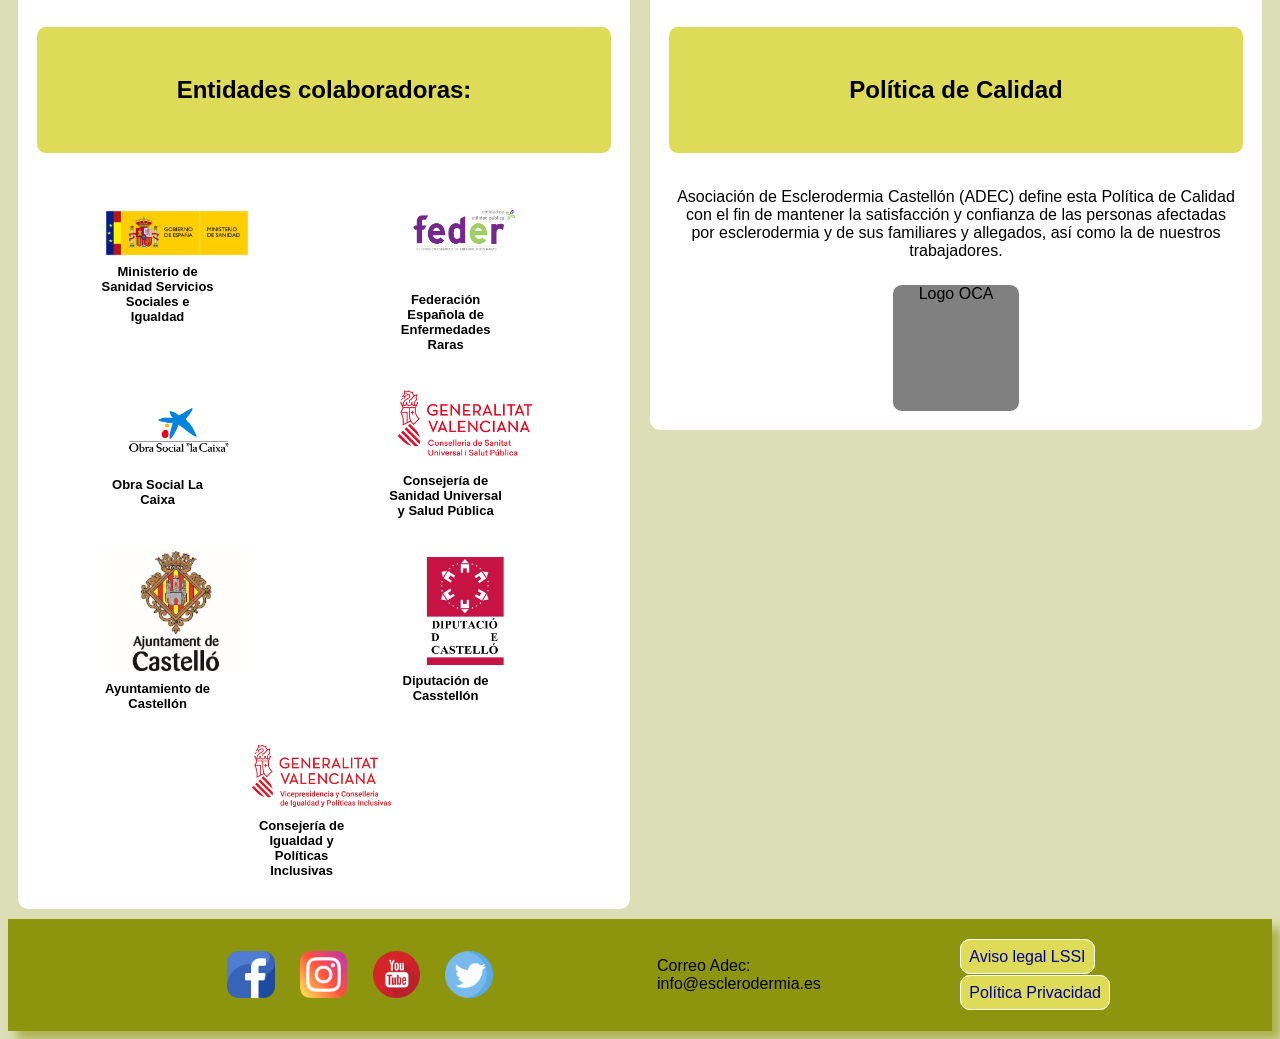
==== commit 123e0104: "incluyo calidad en index y preparo html para enseñarlo" ====
--- a/index.html
+++ b/index.html
@@ -76,20 +76,65 @@
                 </ul>
             </div>
         </div>
-       <div class="contindex">
-        <div class="contmiembros">
-           <h2>ADEC es miembro en pleno derecho de:</h2>
-           <a href="https://www.enfermedades-raras.org/"target="_blank"><img src="./multimediaAdec/imgfecer.jpg" alt="logotipo de feder,entidad de utilidad publica"class="fichamiembro"></a>
-           <a href="https://cocemfecs.org/"target="_blank"><img src="./multimediaAdec/cocemfecastello.png" alt="emblema de cocemfe castello,letras en azul con fondo blanco" class="fichamiembro"></a>
-           <a href="https://www.eurordis.org/es"target="_blank"><img src="./multimediaAdec/eurordis.png" alt="emblema de la organizacion de enfermedades raras de auropa"class="fichamiembro"></a>
-           <a href="https://lire.es/"target="_blank"><img src="./multimediaAdec/lire.jpg" alt="logo de lire, liga reumatologica española"class="fichamiembro"></a>
-           <a href="https://www.cermi.es/es"target="_blank"><img src="./multimediaAdec/imgcermi.jpg" alt="logotipo del comite español de representantes de personas con discapacidad"class="fichamiembro"></a>
+        <div class="contindex">
+            <div class="contmiembros">
+                <h2>ADEC es miembro en pleno derecho de:</h2>
+                <a href="https://www.enfermedades-raras.org/" target="_blank"><img src="./multimediaAdec/imgfecer.jpg"
+                        alt="logotipo de feder,entidad de utilidad publica" class="fichamiembro"></a>
+                <a href="https://cocemfecs.org/" target="_blank"><img src="./multimediaAdec/cocemfecastello.png"
+                        alt="emblema de cocemfe castello,letras en azul con fondo blanco" class="fichamiembro"></a>
+                <a href="https://www.eurordis.org/es" target="_blank"><img src="./multimediaAdec/eurordis.png"
+                        alt="emblema de la organizacion de enfermedades raras de auropa" class="fichamiembro"></a>
+                <a href="https://lire.es/" target="_blank"><img src="./multimediaAdec/lire.jpg"
+                        alt="logo de lire, liga reumatologica española" class="fichamiembro"></a>
+                <a href="https://www.cermi.es/es" target="_blank"><img src="./multimediaAdec/imgcermi.jpg"
+                        alt="logotipo del comite español de representantes de personas con discapacidad"
+                        class="fichamiembro"></a>
+            </div>
+            <div class="fichascontindex">
+                <div class="divcolaboradores">
+                    <h2>Entidades colaboradoras:</h2>
+                    <figure><img src="./multimediaAdec/ministeriosanidad.webp"
+                            alt="logotipo del ministerio de sanidad del gobierno español.">
+                        <figcaption>Ministerio de Sanidad Servicios Sociales e Igualdad</figcaption>
+                    </figure>
+                    <figure><img src="./multimediaAdec/imgfecer.jpg"
+                            alt="logotipo de federacion española de enfermedades raras.">
+                        <figcaption>Federación Española de Enfermedades Raras</figcaption>
+                    </figure>
+                    <figure><img src="./multimediaAdec/la-Caixa-logo.jpg" alt="logo del banco la caixa.">
+                        <figcaption>Obra Social La Caixa</figcaption>
+                    </figure>
+                    <figure><img src="./multimediaAdec/genvalenciana.png"
+                            alt="logo generalitat valenciana,perteneciente a conselleria de sanidad universal y salud pública.">
+                        <figcaption>Consejería de Sanidad Universal y Salud Pública</figcaption>
+                    </figure>
+                    <figure><img src="./multimediaAdec/ayuncastello.jpg"
+                            alt="escudo de la ciudad de castellón,escrito en la parte de abajo,ayuntamiento de Castellón.">
+                        <figcaption>Ayuntamiento de Castellón</figcaption>
+                    </figure>
+                    <figure><img src="./multimediaAdec/diputacion-castellon.jpg"
+                            alt="logo de la Diputación de Castellón">
+                        <figcaption>Diputación de Casstellón</figcaption>
+                    </figure>
+                    <figure><img src="./multimediaAdec/vicepresidengva.png"
+                            alt="logo generalitat valenciana,perteneciente a consejería de igualdad y políticas inclusivas.">
+                        <figcaption>Consejería de Igualdad y Políticas Inclusivas</figcaption>
+                    </figure>
+                </div>
+                <div class="calidadindex">
+                    <h2>Política de Calidad</h2>
+                    <p>Asociación de Esclerodermia Castellón (ADEC) define esta Política de Calidad con el fin de
+                        mantener
+                        la satisfacción y
+                        confianza de las personas afectadas por esclerodermia y de sus familiares y allegados, así como
+                        la
+                        de nuestros trabajadores.</p>
+                    <a href="./politica_calidad.html" class="imgoca" title="Click para leer"><img src="" alt="">Logo
+                        OCA</a>
+                </div>
+            </div>
         </div>
-<div class="polcalidad">
-    <h2>Entidades colaboradoras:</h2>
-    <img src="./multimediaAdec/logo-ADEC-provisional.jpg" alt="">
-</div>
-</div>
     </main>
     <footer class="contfooter">
         <div class="copyfooter"></div>
--- a/adec.css
+++ b/adec.css
@@ -23,7 +23,7 @@
 
 * {
     box-sizing: border-box;
-    margin: 0px;
+   
 }
 
 a {
@@ -117,7 +117,7 @@
     border: var(--borde);
     border-radius: var(--radius);
     background-color: var(--secundario);
-  
+
 }
 
 .botonmenu:hover {
@@ -146,7 +146,7 @@
 }
 
 .condlegales a {
-    color:darkblue;
+    color: darkblue;
     border: var(--borde);
     background-color: var(--secundario);
     border-radius: var(--radius);
@@ -161,15 +161,15 @@
 .mainpresentacion {
     display: block;
     align-items: center;
-   
+
 }
 
 .divpresentacion {
     width: 100%;
     display: flex;
     flex-wrap: nowrap;
-    border: var(--borde);
-    
+   
+
 }
 
 .contpresentacion {
@@ -177,37 +177,102 @@
     border: var(--sombra);
     border-radius: var(--radius);
     background-color: var(--complementario);
+    margin: 10px;
+    padding: 2vh;
+}
+
+.contindex {
+    
+    display:block;
+   
+    
+}
+.contindex h2{
+    width: 100%;
+    height: 8rem;
+    border: var(--borde);
+    border-radius: var(--radius);
+    background-color: var(--secundario);
+    display: flex;
+    align-items: center;
+    justify-content: center;
+    margin-bottom: 10px;
+}
+.contindex figcaption{
+    font-weight: bold;
+    width:9vw;
+    text-align: center;
+    
+}
+.contmiembros {
+   
+    justify-content: center;
+    align-items: center;
+    text-align: center;
+    border: var(--sombra);
+    border-radius: var(--radius);
+    background-color: var(--complementario);
+      margin: 15px;
+    padding: 2vh;
+}
+.contmiembros img{
      margin: 10px;
-     padding: 2vh;
-}
-.contmiembros{
-    width: 49%;
-   
-    justify-content: center;
+    
+}
+.fichamiembro {
+    width: 12rem;
+   
+}
+.fichascontindex{
+    display: flex;
+    flex: auto;
+}
+.divcolaboradores {
+    width: 50%;
+    display: flex;
+    flex-wrap: wrap;
+    justify-content: space-around;
     align-items: center;
     text-align: center;
     border: var(--sombra);
     border-radius: var(--radius);
     background-color: var(--complementario);
-     margin: 10px;
-     padding: 2vh;
-}
-
-.fichamiembro{
+    margin: 10px;
+    padding: 2vh;
+    
+}
+
+.divcolaboradores img{
+    width: 9rem;
+}
+.divcolaboradores figure{
+    width: 10rem;
+    font-size: small;
+    text-align: justify;
+    
+}
+.calidadindex{
+    width: 50%;
+    height: 100%;
+    display: flex;
+    flex-wrap: wrap;
+    justify-content: center;
+    align-items: center;
+    text-align: center;
+    border: var(--sombra);
+    border-radius: var(--radius);
+    background-color: var(--complementario);
+    margin: 10px;
+    padding: 2vh;
+}
+.imgoca{
     width: 8rem;
-    margin: 15px; 
-}
-.contmiembros h2{
     height: 8rem;
     border: var(--borde);
-    border-radius: var(--radius);
-    background-color: var(--secundario);
-    display: flex;
-    align-items: center;
-    justify-content: center;
-    margin-bottom: 10px;
-}
-
+    box-shadow: var(--sombra);
+    background-color: gray;
+    border-radius: var(--radius);
+}
 .divpresentacion ul {
     text-align: left;
 }
@@ -246,28 +311,28 @@
 .botondescarga:hover {
     background-color: var(--hover);
 }
+
 /*-------------------------------------------LINKS DE INTERES------------------------------------------------------*/
-.mainenlaces{
+.mainenlaces {
     display: flex;
     justify-content: center;
     align-items: center;
     flex-wrap: wrap;
 
 }
-.fichaenlaces{
+
+.fichaenlaces {
     width: 19%;
     height: 20%;
     text-align: center;
     border: var(--borde);
-    box-shadow:1vh 1vh 1vh var(--sombra);
+    box-shadow: 1vh 1vh 1vh var(--sombra);
     background-color: var(--complementario);
     border-radius: var(--radius);
     margin: 10px;
 }
-figure img{
+
+figure img {
     width: 11rem;
     margin: 5px;
-}
-.polcalidad img{
-    width: 7rem;
 }
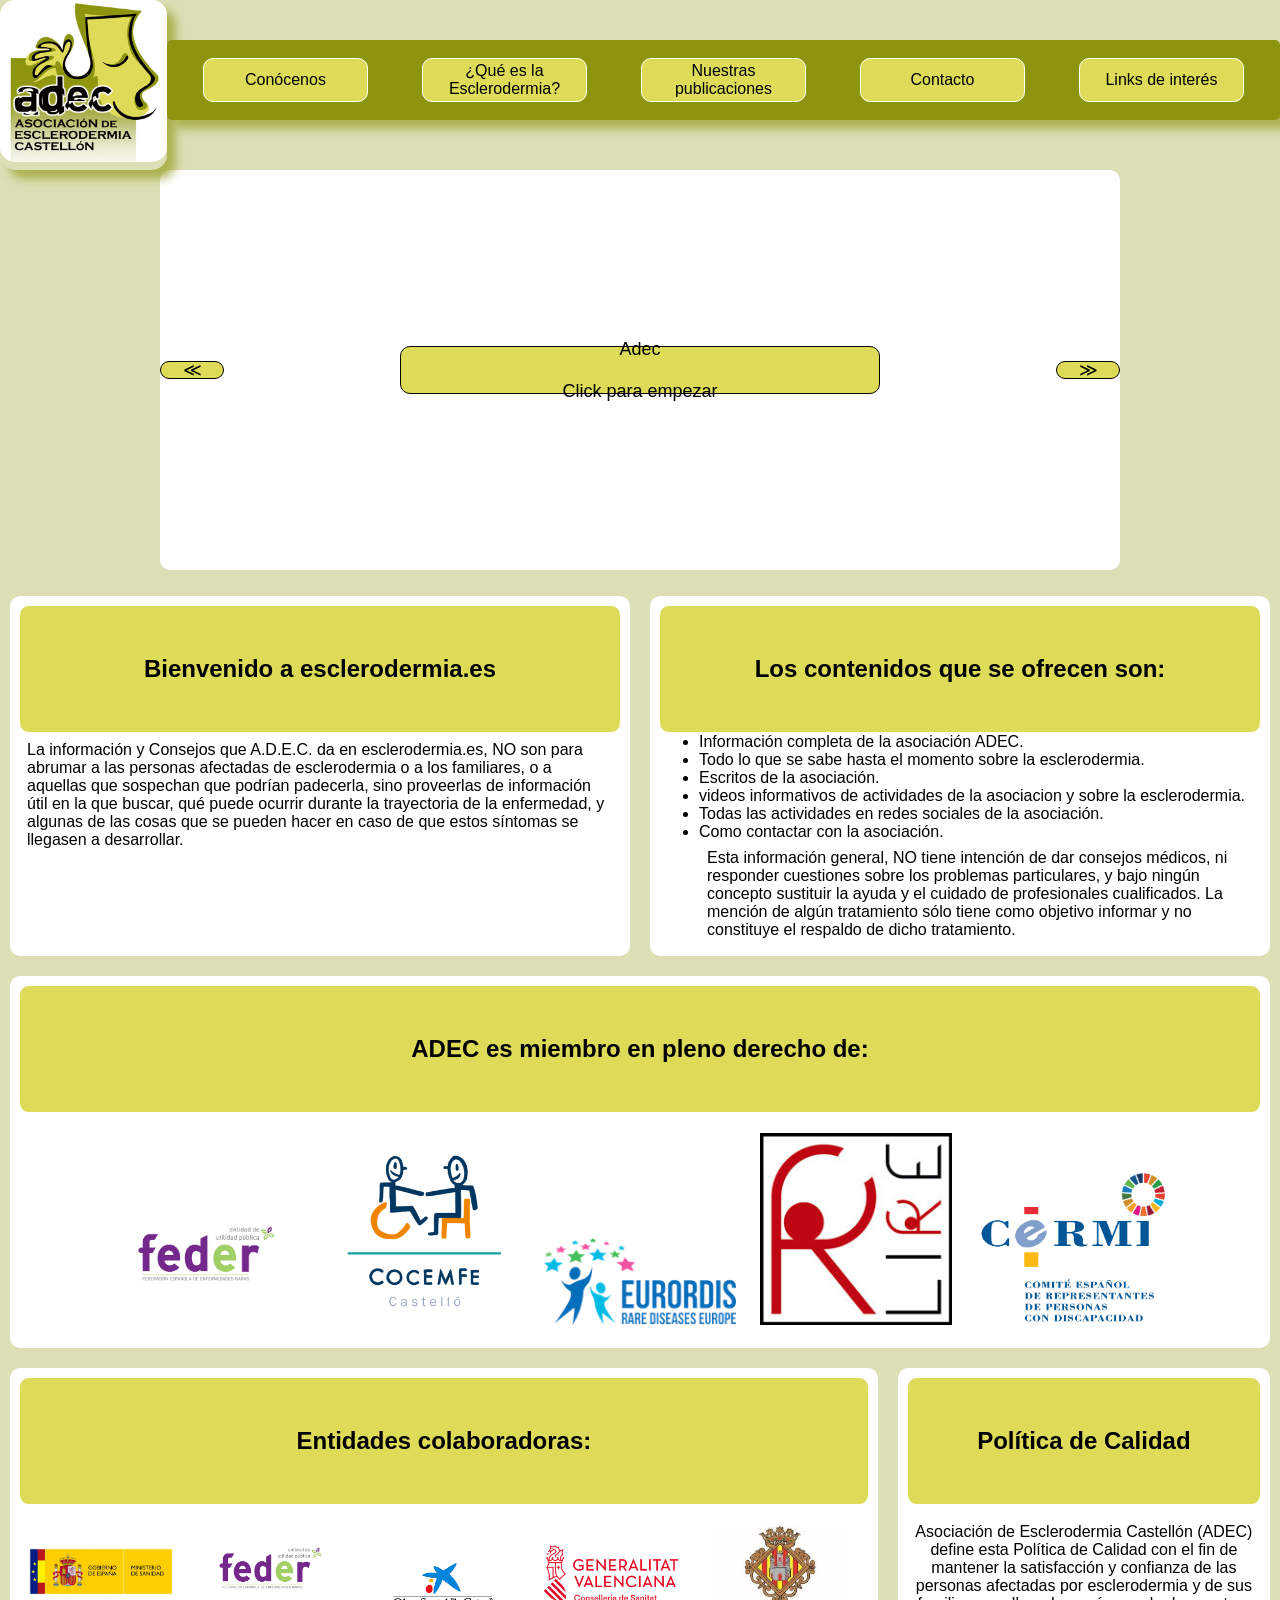
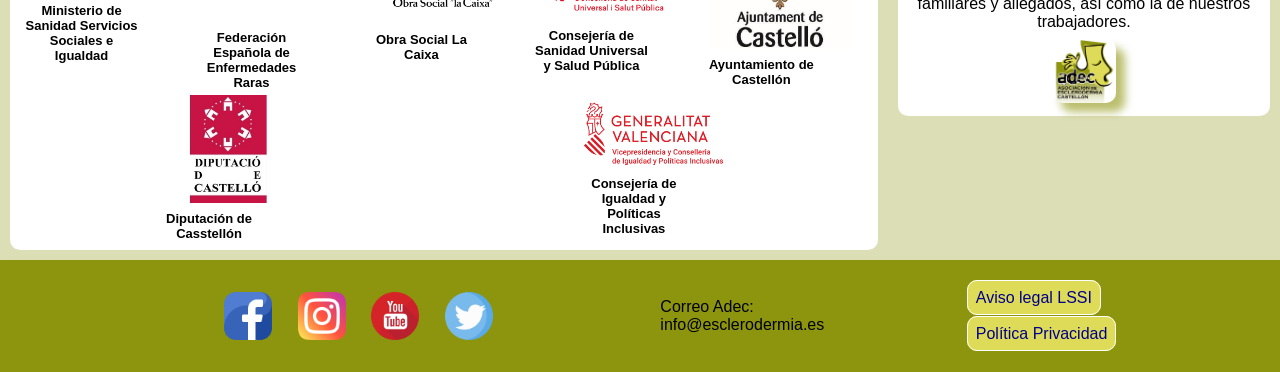
==== commit f759d5d9: "calidad index terminada,index casi terminado falta footer" ====
--- a/index.html
+++ b/index.html
@@ -39,7 +39,7 @@
             <div class="botongaleria" id="boton_inicio" onclick="muestraImg()">Adec <br><br>Click para empezar
             </div>
             <div id="divimg_galeria">
-                <img src="./multimedia/imgabs.webp" alt="" id="img_galeria">
+                <img src="./multimediaAdec/imgsociosadec.jpg" alt="" id="img_galeria">
             </div>
             <div class="botongaleria" id="flecha_iz" onclick="cambiaImg(1)">&#8811</div>
             <div id="botones_mini">
@@ -57,7 +57,7 @@
                     desarrollar.</p>
             </div>
             <div class="contpresentacion">
-                <h3>Los contenidos que se ofrecen son:</h3>
+                <h2>Los contenidos que se ofrecen son:</h2>
                 <ul>
                     <li>Información completa de la asociación ADEC.</li>
                     <li>Todo lo que se sabe hasta el momento sobre la esclerodermia.</li>
@@ -130,8 +130,7 @@
                         confianza de las personas afectadas por esclerodermia y de sus familiares y allegados, así como
                         la
                         de nuestros trabajadores.</p>
-                    <a href="./politica_calidad.html" class="imgoca" title="Click para leer"><img src="" alt="">Logo
-                        OCA</a>
+                    <a href="./politica_calidad.html" title="Click para leer"><img src="./multimediaAdec/logo-ADEC-provisional.jpg" alt="logo asociación esclerodermia Castellón."class="imgoca" ></a>
                 </div>
             </div>
         </div>
--- a/adec.css
+++ b/adec.css
@@ -23,7 +23,7 @@
 
 * {
     box-sizing: border-box;
-   
+   margin: 0%;
 }
 
 a {
@@ -159,8 +159,12 @@
 
 /*----------------------------------------------MAIN INDEX--------------------------------------------------------------*/
 .mainpresentacion {
-    display: block;
-    align-items: center;
+    display: flex;
+    flex-wrap: wrap;
+    justify-content: center;
+    align-items: center;
+  align-content: center;
+
 
 }
 
@@ -178,7 +182,7 @@
     border-radius: var(--radius);
     background-color: var(--complementario);
     margin: 10px;
-    padding: 2vh;
+    padding: 1vh;
 }
 
 .contindex {
@@ -205,15 +209,14 @@
     
 }
 .contmiembros {
-   
-    justify-content: center;
     align-items: center;
     text-align: center;
     border: var(--sombra);
     border-radius: var(--radius);
     background-color: var(--complementario);
-      margin: 15px;
-    padding: 2vh;
+     margin: 10px;
+     padding: 1vh;
+    
 }
 .contmiembros img{
      margin: 10px;
@@ -228,7 +231,7 @@
     flex: auto;
 }
 .divcolaboradores {
-    width: 50%;
+    width: 70%;/*aqui se puede poner */
     display: flex;
     flex-wrap: wrap;
     justify-content: space-around;
@@ -238,7 +241,7 @@
     border-radius: var(--radius);
     background-color: var(--complementario);
     margin: 10px;
-    padding: 2vh;
+    padding: 1vh;
     
 }
 
@@ -252,7 +255,7 @@
     
 }
 .calidadindex{
-    width: 50%;
+    width: 30%;
     height: 100%;
     display: flex;
     flex-wrap: wrap;
@@ -263,16 +266,18 @@
     border-radius: var(--radius);
     background-color: var(--complementario);
     margin: 10px;
-    padding: 2vh;
+    padding: 1vh;
 }
 .imgoca{
-    width: 8rem;
-    height: 8rem;
-    border: var(--borde);
-    box-shadow: var(--sombra);
+    
+    width: 4rem;
+    height: 4rem;
+    right: 0%;
+    box-shadow:1vh 1vh 1vh var(--sombra);
     background-color: gray;
     border-radius: var(--radius);
 }
+
 .divpresentacion ul {
     text-align: left;
 }
@@ -330,6 +335,10 @@
     background-color: var(--complementario);
     border-radius: var(--radius);
     margin: 10px;
+    transition: width 1s;
+}
+.fichaenlaces:hover{
+   width: 24%;
 }
 
 figure img {
--- a/animacionesAdec.css
+++ b/animacionesAdec.css
@@ -20,7 +20,8 @@
 }
 /*--------------------------------GALERIA FOTOS-------------------------------------------------*/
 #marco_galeria {
-    position: static;
+    
+    width: 75%;
     height: 25rem;
     border: 1px solid var(--borde);
     border-radius: 10px;
@@ -30,7 +31,7 @@
     justify-content: space-between;
     align-items: center;
     background-color:var(--complementario);
-    margin-bottom: 2rem;
+    margin-bottom: 1rem;
 
 }
 
@@ -42,7 +43,7 @@
 
 #img_galeria {
     width: 30rem;
-    height: 20rem;
+    height: 25rem;
     border-radius: 10px;
 }
 
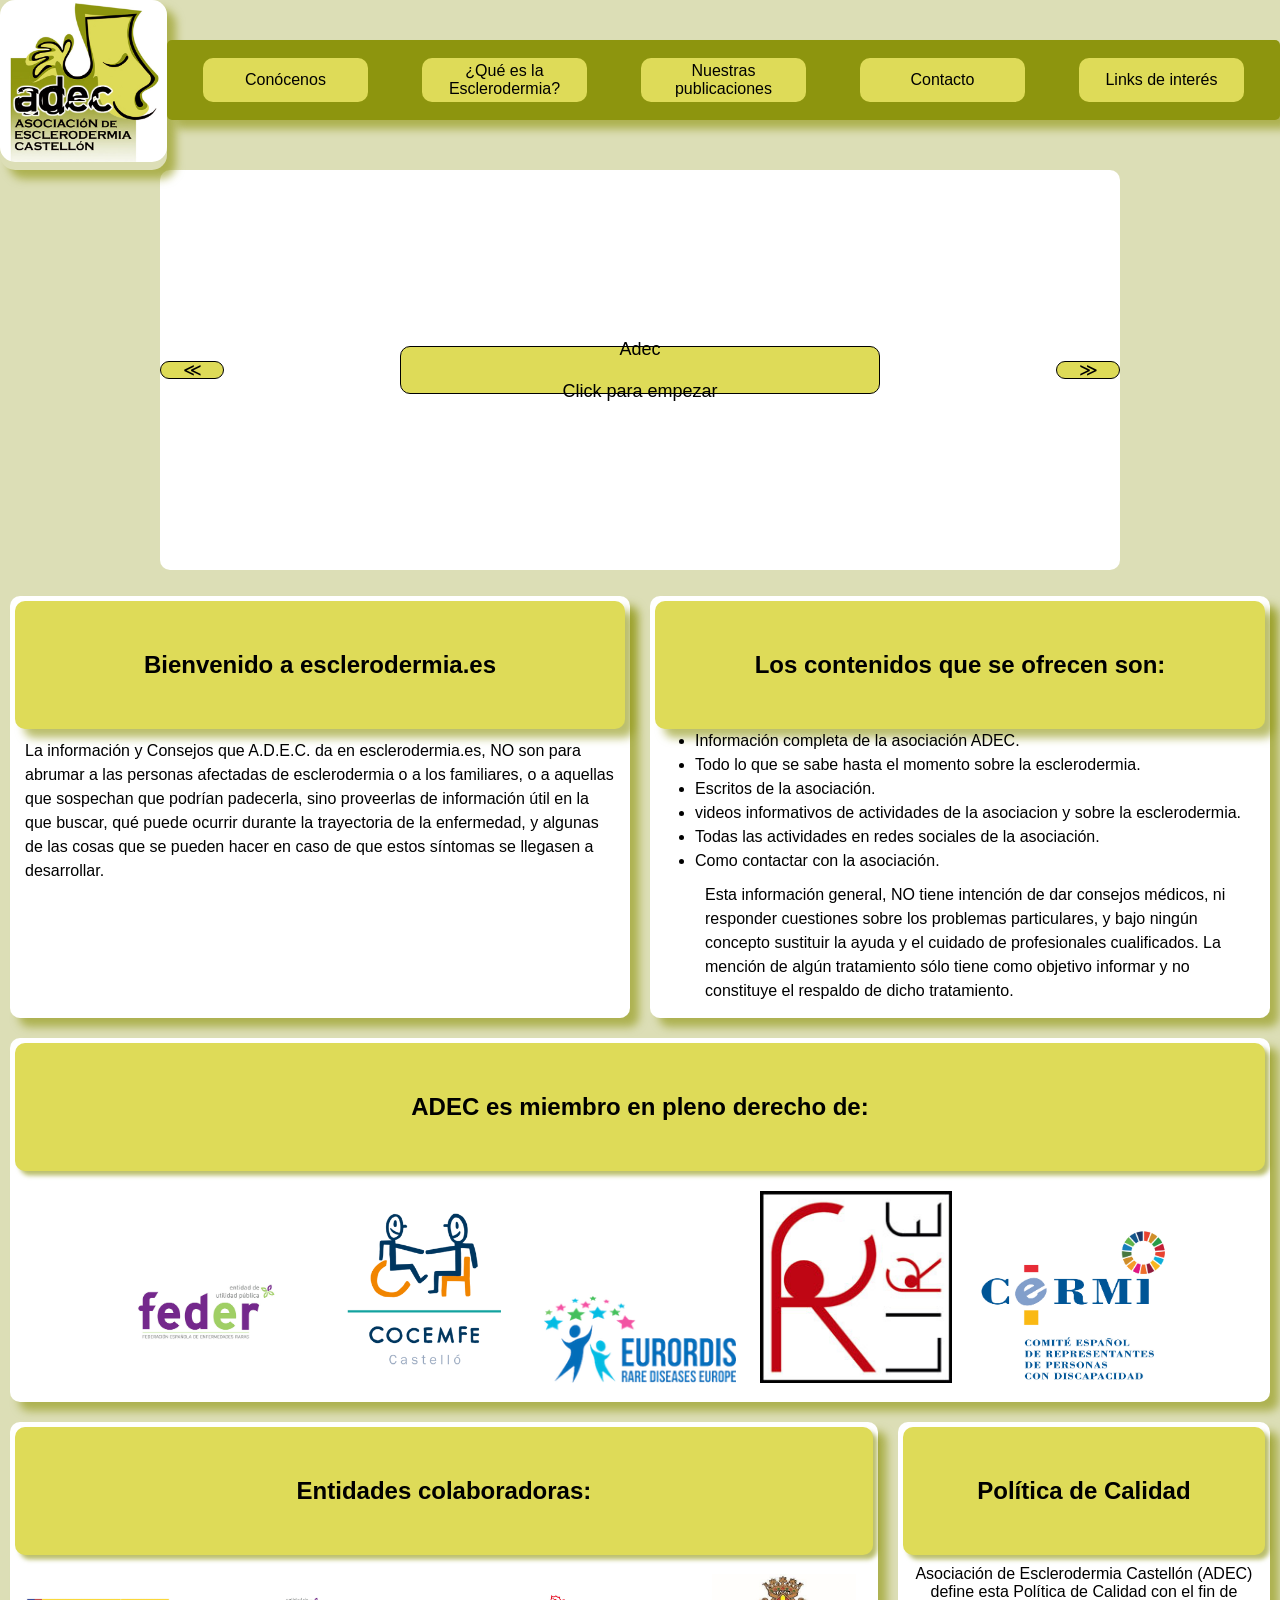
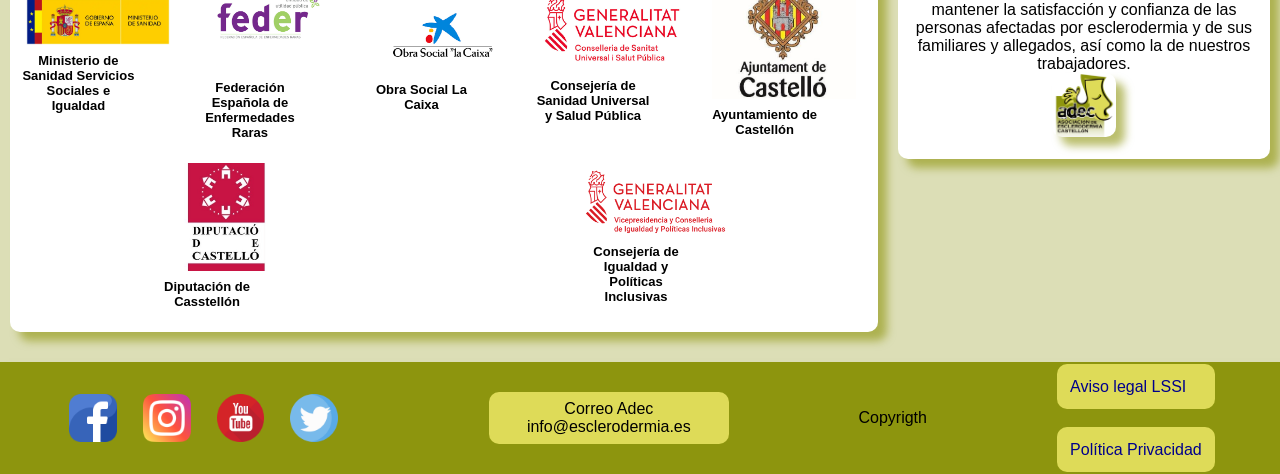
==== commit 32c2afb6: "termino conocenos,falta decidir si una o dos fichas juntas" ====
--- a/index.html
+++ b/index.html
@@ -136,7 +136,7 @@
         </div>
     </main>
     <footer class="contfooter">
-        <div class="copyfooter"></div>
+        
         <div class="menusociales">
             <a href="https://www.facebook.com/AsociacionEsclerodermiaCastellon/?locale=es_ES" target="_blank"> <img
                     src="./multimediaAdec/facebook.png"
@@ -158,9 +158,31 @@
                     id="icontwit" class="iconsocial">
             </a>
         </div>
+        
         <div class="contactofooter">
-            <a href="mail-to:info@esclerodermia.es " class="mailpubli">Correo Adec: info@esclerodermia.es </a>
+            <a href="mail-to:info@esclerodermia.es " class="mailpubli">Correo Adec info@esclerodermia.es </a>
+            <!--
+                VEO QUE SOBRA, NO QUEDA UN PIE FINO
+            <address>
+                <p>
+                    ASOC. ESCLERODERMIA CASTELLON
+                    ANTIGUO CUARTEL TETUAN
+                </p>
+                <p>
+                    C/ Cuadra Tercera s/n
+                    12004 Castellón
+                </p>
+                <p>
+                    CORRESPONDENCIA: <br>
+                    APARTADO DE CORREOS Nº 197 <br>
+                    12080 CASTELLÓN
+                    Telf. <a href="tel:964 250 048">964 250 048</a>
+                    Móvil <a href="tel:635 985 342">635 985 342</a>
+                </p>
+            </address>
+        -->
         </div>
+        <div class="copyfooter">Copyrigth</div>
         <div class="condlegales">
             <a href="./avisoLegal.html">Aviso legal LSSI</a><br><br>
             <a href="./politicadeprivacidad.html">Política Privacidad</a>
--- a/adec.css
+++ b/adec.css
@@ -2,7 +2,8 @@
 :root {
     --primario: #8d950e;
     --secundario: rgb(222, 219, 88);
-    --borde: 1px solid white;
+   /* --borde: 2px solid white;-------se puede hacer con o sin borde*/
+    --borde_oscuro:1px solid #8d950e;
     --sombra: rgba(141, 149, 14, 0.6);
     --terciario:
         /*white*/
@@ -10,6 +11,9 @@
     --complementario: white;
     --hover: rgb(182, 186, 101);
     --radius: 10px;
+    --interlineado:150%;
+    --padding_tit:5px;
+    --padding_txt:10px;
     /*
     --primario: #1A87E8;
     --secundario: #dedb58  #8d950e;
@@ -23,7 +27,7 @@
 
 * {
     box-sizing: border-box;
-   margin: 0%;
+    margin: 0%;
 }
 
 a {
@@ -45,6 +49,7 @@
     flex-wrap: nowrap;
     position: sticky;
     top: 0%;
+    z-index: 2;
     animation-name: animelogo;
     animation-duration: 1s;
 
@@ -133,24 +138,32 @@
     /* border:var(--borde);*/
     box-shadow: 1vh 1vh 1vh var(--sombra);
     background-color: var(--primario);
+    margin-top: 20px;
+    
 }
 
 .contactofooter {
-    width: 10rem;
-}
-
-.condlegales {
     width: 15rem;
-    display: block;
-
-}
-
-.condlegales a {
     color: darkblue;
     border: var(--borde);
     background-color: var(--secundario);
     border-radius: var(--radius);
+    text-align: center;
     padding: 0.5rem;
+}
+.contactofooter:hover{
+    background-color: var(--hover);
+}
+
+.condlegales a{
+    display: inline-block;
+
+    color: darkblue;
+    border: var(--borde);
+    background-color: var(--secundario);
+    border-radius: var(--radius);
+    padding: 1.5vh;
+    
 }
 
 .condlegales a:hover {
@@ -163,7 +176,7 @@
     flex-wrap: wrap;
     justify-content: center;
     align-items: center;
-  align-content: center;
+    align-content: center;
 
 
 }
@@ -172,89 +185,108 @@
     width: 100%;
     display: flex;
     flex-wrap: nowrap;
-   
+
 
 }
 
 .contpresentacion {
+    display: block;
     width: 50%;
-    border: var(--sombra);
+    border: var(--borde);
+    box-shadow:1vh 1vh 1vh var(--sombra);
     border-radius: var(--radius);
     background-color: var(--complementario);
     margin: 10px;
-    padding: 1vh;
+    padding:var(--padding_tit);
+    line-height: 150%;
+}
+.contpresentacion p{
+    padding: var(--padding_txt);
 }
 
 .contindex {
-    
-    display:block;
-   
-    
-}
-.contindex h2{
+    display: block;
+}
+
+.contindex h2 {
     width: 100%;
     height: 8rem;
-    border: var(--borde);
-    border-radius: var(--radius);
-    background-color: var(--secundario);
+    border:var(--borde);
+    border-radius: var(--radius);
+    background-color: var(--secundario);
+    box-shadow: 0.5vh 0.5vh 0.5vh var(--sombra);
     display: flex;
     align-items: center;
     justify-content: center;
     margin-bottom: 10px;
-}
-.contindex figcaption{
+    padding: var(--padding_tit);
+}
+
+.contindex figcaption {
     font-weight: bold;
-    width:9vw;
-    text-align: center;
-    
-}
+    width: 9vw;
+    text-align: center;
+
+}
+
 .contmiembros {
-    align-items: center;
-    text-align: center;
-    border: var(--sombra);
+    display: block;
+    align-items: center;
+    text-align: center;
+    border: var(--borde);
     border-radius: var(--radius);
     background-color: var(--complementario);
-     margin: 10px;
-     padding: 1vh;
-    
-}
-.contmiembros img{
-     margin: 10px;
-    
-}
+    box-shadow: 1vh 1vh 1vh var(--sombra);
+    margin: 10px;
+    padding: var(--padding_tit);
+
+}
+
+.contmiembros img {
+    margin: 10px;
+
+}
+
 .fichamiembro {
     width: 12rem;
-   
-}
-.fichascontindex{
+
+}
+
+.fichascontindex {
     display: flex;
     flex: auto;
 }
+
 .divcolaboradores {
-    width: 70%;/*aqui se puede poner */
+    width: 70%;
+    /*aqui se puede poner */
     display: flex;
     flex-wrap: wrap;
     justify-content: space-around;
     align-items: center;
     text-align: center;
-    border: var(--sombra);
+    border: var(--borde);
+   box-shadow: 1vh 1vh 1vh var(--sombra);
     border-radius: var(--radius);
     background-color: var(--complementario);
     margin: 10px;
-    padding: 1vh;
-    
-}
-
-.divcolaboradores img{
+    padding: var(--padding_tit);
+
+}
+
+.divcolaboradores img {
     width: 9rem;
 }
-.divcolaboradores figure{
+
+.divcolaboradores figure {
     width: 10rem;
     font-size: small;
     text-align: justify;
-    
-}
-.calidadindex{
+    padding-bottom: 2vh;
+
+}
+
+.calidadindex {
     width: 30%;
     height: 100%;
     display: flex;
@@ -262,18 +294,20 @@
     justify-content: center;
     align-items: center;
     text-align: center;
-    border: var(--sombra);
+   box-shadow: 1vh 1vh 1vh var(--sombra);
     border-radius: var(--radius);
     background-color: var(--complementario);
     margin: 10px;
-    padding: 1vh;
-}
-.imgoca{
-    
+    padding: var(--padding_tit);
+    padding-bottom: 2vh;
+}
+
+.imgoca {
+
     width: 4rem;
     height: 4rem;
     right: 0%;
-    box-shadow:1vh 1vh 1vh var(--sombra);
+    box-shadow: 1vh 1vh 1vh var(--sombra);
     background-color: gray;
     border-radius: var(--radius);
 }
@@ -285,32 +319,53 @@
 .divpresentacion h2,
 .divpresentacion h3 {
     height: 8rem;
-    border: var(--borde);
-    border-radius: var(--radius);
-    background-color: var(--secundario);
-    display: flex;
-    align-items: center;
-    justify-content: center;
+    display: flex;
+    align-items: center;
+    text-align: center;
+    justify-content: center;
+    border: var(--borde);
+    box-shadow: 1vh 1vh 1vh var(--sombra);
+    border-radius: var(--radius);
+    background-color: var(--secundario);
+    
 }
 
 /*---------------------------------------MAIN CONDICIONES LEGALES--------------------------------------------*/
 .avisolegal {
+    width: 100%;
     padding: 0.9rem;
+    line-height: var(--interlineado);
+}
+.avisolegal h1{
+    text-align: center;
+    font-size: xx-large;
+    margin-bottom: 10px;
+}
+.avisolegal p{
+    line-height: var(--interlineado);
 }
 
 .avisolegal h2,
-p,
-h3 {
+.avisolegal p,
+.avisolegal h3 {
+    width: auto;
     padding: 0.5rem;
+
 }
 
 /*-----------------------------------------POLITICA DE PRIVACIDAD-------------------------------------------------------------*/
-.botondescarga {
-    width: 8vw;
-    border: var(--borde);
-    background-color: var(--secundario);
-    border-radius: var(--radius);
-    text-align: center;
+.botondescarga {  
+    width: 85px;
+    height: 80px;
+    display: flex;
+    justify-content: center;
+    align-items: center;
+    text-align: center;
+    font-size: small;
+  
+    border: var(--borde);
+    background-color: var(--secundario);
+    border-radius: var(--radius);
 }
 
 .botondescarga:hover {
@@ -337,11 +392,190 @@
     margin: 10px;
     transition: width 1s;
 }
-.fichaenlaces:hover{
-   width: 24%;
+
+.fichaenlaces:hover {
+    opacity: 0.5;
 }
 
 figure img {
     width: 11rem;
     margin: 5px;
-}+}
+
+/*--------------------------------------------------------POLITICA DE CALIDAD---------------------------------------------------------------------------*/
+.txtcalidad{
+    width: 95%;
+    text-align: justify;
+    border: var(--borde);
+    background: var(--complementario);
+    margin: auto;
+    border-radius: var(--radius);
+    padding: 2vh;
+    margin-bottom: 10px;
+    line-height: var(--interlineado);
+}
+.calidad{
+     width: 100%;
+    text-align: justify;
+    border: var(--borde);
+    background: var(--complementario);
+    margin: auto;
+    border-radius: var(--radius);
+    padding: 1.5vh;
+    margin-bottom: 10px;
+    line-height: var(--interlineado);
+}
+
+.txtcalidad h1,
+.txtcalidad h5 {
+    text-align: center;
+    margin-bottom: 5px;
+}
+
+.calidad h2 {
+    width: 100%;
+    height: 7vh;
+    text-align: center;
+    background-color: var(--secundario);
+    border-radius: var(--radius);
+    padding: 1.5vh;
+}
+.orgcalidad{
+    display: block;
+    width:auto;
+   margin-left: 25%;
+    margin-top: 3vh;
+    text-align: center; 
+}
+.divorg {
+    display: flex;
+    justify-content: center;
+    align-items: center;
+    width: 130px;
+    height: 90px;
+    border: 1px solid var(--terciario);
+    text-align: center;
+    border-radius: var(--radius);
+    background-color: orange;
+}
+.trescalidad{
+    display: flex;
+    align-items: center;
+    margin-left: 0%;
+}
+.doscalidad{
+    display: flex;
+    align-items: center;
+    margin-left: 0%;
+}
+.divflecha{
+    width: 5px;
+    height: 50px;
+    border: var(--secundario);
+    background-color: var(--secundario);
+    margin-left: 4vw;
+}
+.divflechahor{
+    width: 50px;
+    height: 5px;
+    border: var(--secundario);
+    background-color: var(--secundario);
+}
+.botondescargacalidad{
+    display: flex;
+    justify-content: center;
+    align-items: center;
+    text-align: center;
+    width: 80px;
+    height: 80px;
+    font-size: small;
+    border: var(--borde);
+    background-color: var(--secundario);
+    border-radius: var(--radius);
+    margin: auto;
+}
+.botondescargacalidad:hover{
+    background-color: var(--hover);
+}
+/*----------------------------------------------CONOCENOS---------------------------------------------------------------------*/
+.fichaconoce{
+    width: 100%;
+    display: flex;
+    flex-wrap: wrap;
+
+}
+.adecfichaconoce,
+.misionconoce,
+.objconoce,
+.fichacolabora,
+.fichasocio,
+.fichaloteria{
+    width: 100%;
+    border:var(--borde);
+    border-radius: var(--radius);
+    background-color: var(--complementario);
+    box-shadow:1vh 1vh 1vh var(--sombra);
+    margin: 10px;
+    padding:var(--padding_tit);
+}
+.titfichaconoce,
+.titconoce,
+.titfichasocio,
+.titloteria{
+    width: 100%;
+    height: 8rem;
+    border: var(--borde);
+    border-radius: var(--radius);
+    background-color: var(--secundario);
+    box-shadow: 0.5vh 0.5vh 0.5vh var(--sombra);
+    display: flex;
+    align-items: center;
+    justify-content: center;
+    margin-bottom: 10px;
+    
+}
+.txtfichaconoce,
+.txtfichaconoce,
+.txtsociocolabora,
+.txtloteria{
+    line-height: var(--interlineado);
+    padding: var(--padding_txt);
+}
+.titsociocolabora{
+    width: 35%;
+    height: 4rem;
+    border-radius: var(--radius);
+    background-color: var(--secundario);
+    display: flex;
+    align-items:center;
+    justify-content: center;
+    padding-left: 1vh;
+    margin-bottom: 10px;
+    
+}
+.txtsociocolabora2{
+    width: 100%;
+    text-align: center;
+    line-height: var(--interlineado);
+    margin: 10px;
+}
+.contbotonsocio{
+    width: 100%;
+    display: flex;
+    justify-content: center;
+    align-items: center;
+    margin: 10px;
+
+}
+.botonsocio{
+    width: 95px;
+    border: var(--borde_oscuro);
+    background-color: var(--secundario);
+    border-radius: var(--radius);
+    box-shadow: 0.5vh 0.5vh 0.5vh var(--sombra);
+    text-align: center;
+    font-size: small;
+}
+.botonsocio:hover{
+    background-color: var(--hover);
+}
